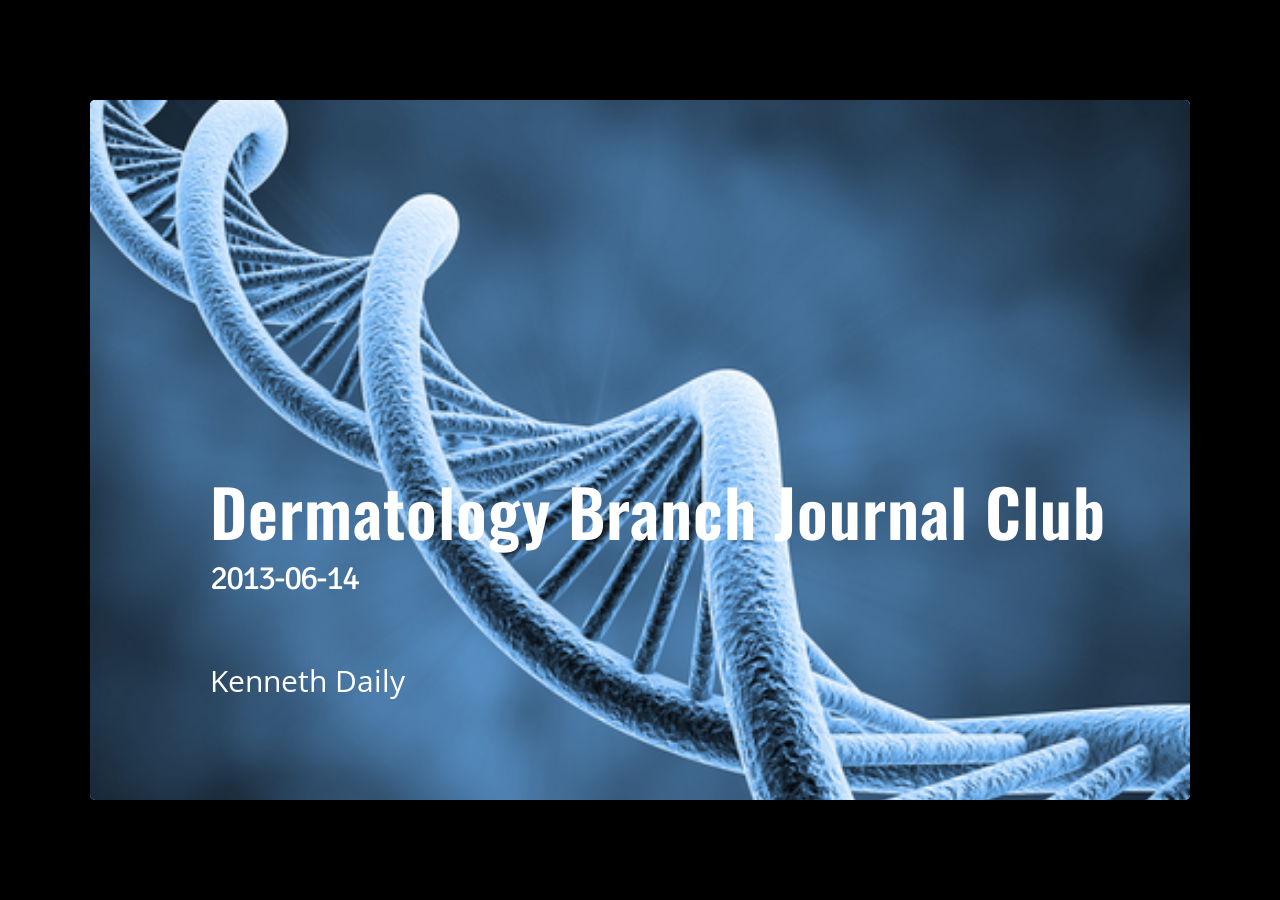
==== presentation/index.html @ 84f769ba "Added pdfs" ====
<!DOCTYPE html>
<html>
<head>
  <title>Dermatology Branch Journal Club</title>
  <meta charset="utf-8">
  <meta name="description" content="Dermatology Branch Journal Club">
  <meta name="author" content="Kenneth Daily">
  <meta name="generator" content="slidify" />
  <meta name="apple-mobile-web-app-capable" content="yes">
  <meta http-equiv="X-UA-Compatible" content="chrome=1">
  <link rel="stylesheet" href="libraries/frameworks/io2012/css/default.css" media="all" >
  <link rel="stylesheet" href="libraries/frameworks/io2012/phone.css" 
    media="only screen and (max-device-width: 480px)" >
  <link rel="stylesheet" href="libraries/frameworks/io2012/css/slidify.css" >
  <link rel="stylesheet" href="libraries/highlighters/highlight.js/css/tomorrow.css" />
  <base target="_blank"> <!-- This amazingness opens all links in a new tab. -->
  <script data-main="libraries/frameworks/io2012/js/slides" 
    src="libraries/frameworks/io2012/js/require-1.0.8.min.js">
  </script>
  
    <link rel="stylesheet" href = "assets/css/ribbons.css">
<link rel="stylesheet" href = "assets/css/titleslide.css">

</head>
<body style="opacity: 0">
  <slides class="layout-widescreen">
    
    <!-- LOGO SLIDE -->
    <!-- END LOGO SLIDE -->
    

    <!-- TITLE SLIDE -->
    <!-- Should I move this to a Local Layout File? -->
    <slide class="title-slide segue nobackground">
      <hgroup class="auto-fadein">
        <h1>Dermatology Branch Journal Club</h1>
        <h2>2013-06-14</h2>
        <p>Kenneth Daily<br/></p>
      </hgroup>
          </slide>

    <!-- SLIDES -->
      <slide class="" id="slide-1" style="background:;">
  <hgroup>
    <h2>ENCODE</h2>
  </hgroup>
  <article>
    <p><img src="./assets/img/encode-header.jpg" alt="ENCODE" height=350></p>

  </article>
  <!-- Presenter Notes -->
</slide>

      <slide class="" id="slide-2" style="background:;">
  <hgroup>
    <h2>ENCODE Pilot Project (2003-2007)</h2>
  </hgroup>
  <article>
    <h3>The ENcyclopedia Of DNA Elements</h3>

<ul>
<li>Following release of human genome sequence, April 2003</li>
<li>Identify and characterize sequence-based functional elements

<ul>
<li>Experimentally and computationally</li>
</ul></li>
<li>35 research groups, 200 data sets</li>
<li>Targeted analysis of 30Mb (1% of genome)</li>
</ul>

  </article>
  <!-- Presenter Notes -->
</slide>

      <slide class="" id="slide-3" style="background:;">
  <hgroup>
    <h2>Highlights</h2>
  </hgroup>
  <article>
    <ul>
<li>More transcription than previously identified</li>
<li>Symmetric distribution of regulatory sequences around TSS&#39;s</li>
<li>Characteristic histone modification patterns</li>
<li>5% of genome is under (mammalian) evolutionary constraint</li>
<li>Many &quot;functional&quot;, non-constrained sites (a pool of neutral elements)</li>
</ul>

  </article>
  <!-- Presenter Notes -->
</slide>

      <slide class="" id="slide-4" style="background:;">
  <hgroup>
    
  </hgroup>
  <article>
    <p><img src="./assets/img/17448.png" alt="ENCODE" width=900></p>

<p>PLoS Biol. 2011 Apr;9(4):e1001046. doi: 10.1371/journal.pbio.1001046</p>

  </article>
  <!-- Presenter Notes -->
</slide>

      <slide class="" id="slide-5" style="background:;">
  <hgroup>
    
  </hgroup>
  <article>
    <p><img src="./assets/img/encode-feature-graphic.jpg" alt="ENCODE" width=825></p>

<p>Nature 489, 46–48 (06 September 2012) doi:10.1038/489046a</p>

  </article>
  <!-- Presenter Notes -->
</slide>

      <slide class="" id="slide-6" style="background:;">
  <hgroup>
    <h2>ENCODE Results</h2>
  </hgroup>
  <article>
    <p>Foo bar baz</p>

  </article>
  <!-- Presenter Notes -->
</slide>

      <slide class="" id="slide-7" style="background:;">
  <hgroup>
    <h2>&#39;Experimental&#39; techniques</h2>
  </hgroup>
  <article>
    <h3>From the 2007 ENCODE pilot project (doi:10.1038/nature05874)</h3>

<blockquote>
<p>&quot;In describing the major results and initial conclusions, we seek to distinguish ‘biochemical function’ from ‘biological role’. Biochemical function reflects the direct behaviour of a molecule(s), whereas biological role is used to describe the consequence(s) of this function for the organism.</p>

<p>Genome-analysis techniques nearly always focus on biochemical function but not necessarily on biological role. This is because the former is more amenable to large scale data-generation methods, whereas the latter is more difficult to assay on a large scale.&quot;</p>
</blockquote>

  </article>
  <!-- Presenter Notes -->
</slide>

      <slide class="" id="slide-8" style="background:;">
  <hgroup>
    <h2>Not all bad</h2>
  </hgroup>
  <article>
    <ul>
<li>Useful, extensive resource/dataset</li>
<li>All data AND CODE are available</li>
</ul>

  </article>
  <!-- Presenter Notes -->
</slide>

    <slide class="backdrop"></slide>
  </slides>

  <!--[if IE]>
    <script 
      src="http://ajax.googleapis.com/ajax/libs/chrome-frame/1/CFInstall.min.js">  
    </script>
    <script>CFInstall.check({mode: 'overlay'});</script>
  <![endif]-->
</body>
<!-- Grab CDN jQuery, fall back to local if offline -->
<script src="http://ajax.aspnetcdn.com/ajax/jQuery/jquery-1.7.min.js"></script>
<script>window.jQuery || document.write('<script src="libraries/widgets/quiz/js/jquery-1.7.min.js"><\/script>')</script>
<!-- Load Javascripts for Widgets -->
<!-- LOAD HIGHLIGHTER JS FILES -->
<script src="libraries/highlighters/highlight.js/highlight.pack.js"></script>
<script>hljs.initHighlightingOnLoad();</script>
<!-- DONE LOADING HIGHLIGHTER JS FILES -->
</html>
---- presentation/libraries/frameworks/io2012/css/default.css ----
/* line 17, ../../../../../../Library/Ruby/Gems/1.8/gems/compass-0.12.1/frameworks/compass/stylesheets/compass/reset/_utilities.scss */
html, body, div, span, applet, object, iframe,
h1, h2, h3, h4, h5, h6, p, blockquote, pre,
a, abbr, acronym, address, big, cite, code,
del, dfn, em, img, ins, kbd, q, s, samp,
small, strike, strong, sub, sup, tt, var,
b, u, i, center,
dl, dt, dd, ol, ul, li,
fieldset, form, label, legend,
table, caption, tbody, tfoot, thead, tr, th, td,
article, aside, canvas, details, embed,
figure, figcaption, footer, header, hgroup,
menu, nav, output, ruby, section, summary,
time, mark, audio, video {
  margin: 0;
  padding: 0;
  border: 0;
  font-size: 100%;
  font: inherit;
  vertical-align: baseline;
}

/* line 20, ../../../../../../Library/Ruby/Gems/1.8/gems/compass-0.12.1/frameworks/compass/stylesheets/compass/reset/_utilities.scss */
body {
  line-height: 1;
}

/* line 22, ../../../../../../Library/Ruby/Gems/1.8/gems/compass-0.12.1/frameworks/compass/stylesheets/compass/reset/_utilities.scss */
ol, ul {
  list-style: none;
}

/* line 24, ../../../../../../Library/Ruby/Gems/1.8/gems/compass-0.12.1/frameworks/compass/stylesheets/compass/reset/_utilities.scss */
table {
  border-collapse: collapse;
  border-spacing: 0;
}

/* line 26, ../../../../../../Library/Ruby/Gems/1.8/gems/compass-0.12.1/frameworks/compass/stylesheets/compass/reset/_utilities.scss */
caption, th, td {
  text-align: left;
  font-weight: normal;
  vertical-align: middle;
}

/* line 28, ../../../../../../Library/Ruby/Gems/1.8/gems/compass-0.12.1/frameworks/compass/stylesheets/compass/reset/_utilities.scss */
q, blockquote {
  quotes: none;
}
/* line 101, ../../../../../../Library/Ruby/Gems/1.8/gems/compass-0.12.1/frameworks/compass/stylesheets/compass/reset/_utilities.scss */
q:before, q:after, blockquote:before, blockquote:after {
  content: "";
  content: none;
}

/* line 30, ../../../../../../Library/Ruby/Gems/1.8/gems/compass-0.12.1/frameworks/compass/stylesheets/compass/reset/_utilities.scss */
a img {
  border: none;
}

/* line 114, ../../../../../../Library/Ruby/Gems/1.8/gems/compass-0.12.1/frameworks/compass/stylesheets/compass/reset/_utilities.scss */
article, aside, details, figcaption, figure, footer, header, hgroup, menu, nav, section, summary {
  display: block;
}

/**
 * Base SlideDeck Styles
 */
/* line 48, ../scss/_base.scss */
html {
  height: 100%;
  overflow: hidden;
}

/* line 53, ../scss/_base.scss */
body {
  margin: 0;
  padding: 0;
  opacity: 0;
  height: 100%;
  min-height: 740px;
  width: 100%;
  overflow: hidden;
  color: #fff;
  -webkit-font-smoothing: antialiased;
  -moz-font-smoothing: antialiased;
  -ms-font-smoothing: antialiased;
  -o-font-smoothing: antialiased;
  -webkit-transition: opacity 800ms ease-in 100ms;
  -moz-transition: opacity 800ms ease-in 100ms;
  -ms-transition: opacity 800ms ease-in 100ms;
  -o-transition: opacity 800ms ease-in 100ms;
  transition: opacity 800ms ease-in 100ms;
}
/* line 69, ../scss/_base.scss */
body.loaded {
  opacity: 1 !important;
}

/* line 74, ../scss/_base.scss */
input, button {
  vertical-align: middle;
}

/* line 78, ../scss/_base.scss */
slides > slide[hidden] {
  display: none !important;
}

/* line 82, ../scss/_base.scss */
slides {
  width: 100%;
  height: 100%;
  position: absolute;
  left: 0;
  top: 0;
  -webkit-transform: translate3d(0, 0, 0);
  -moz-transform: translate3d(0, 0, 0);
  -ms-transform: translate3d(0, 0, 0);
  -o-transform: translate3d(0, 0, 0);
  transform: translate3d(0, 0, 0);
  -webkit-perspective: 1000;
  perspective: 1000;
  -webkit-transform-style: preserve-3d;
  transform-style: preserve-3d;
  -webkit-transition: opacity 800ms ease-in 100ms;
  -moz-transition: opacity 800ms ease-in 100ms;
  -ms-transition: opacity 800ms ease-in 100ms;
  -o-transition: opacity 800ms ease-in 100ms;
  transition: opacity 800ms ease-in 100ms;
}

/* line 94, ../scss/_base.scss */
slides > slide {
  display: block;
  position: absolute;
  overflow: hidden;
  left: 50%;
  top: 50%;
  -webkit-box-sizing: border-box;
  -moz-box-sizing: border-box;
  box-sizing: border-box;
}

/* Slide styles */
/*article.fill iframe {
  position: absolute;
  left: 0;
  top: 0;
  width: 100%;
  height: 100%;

  border: 0;
  margin: 0;

  @include border-radius(10px);

  z-index: -1;
}

slide.fill {
  background-repeat: no-repeat;
  @include background-size(cover);
}

slide.fill img {
  position: absolute;
  left: 0;
  top: 0;
  min-width: 100%;
  min-height: 100%;

  z-index: -1;
}
*/
/**
 * Theme Styles
 */
/* line 58, ../scss/default.scss */
::selection {
  color: white;
  background-color: #ffd14d;
  text-shadow: none;
}

/* line 64, ../scss/default.scss */
::-webkit-scrollbar {
  height: 16px;
  overflow: visible;
  width: 16px;
}

/* line 69, ../scss/default.scss */
::-webkit-scrollbar-thumb {
  background-color: rgba(0, 0, 0, 0.1);
  background-clip: padding-box;
  border: solid transparent;
  min-height: 28px;
  padding: 100px 0 0;
  -webkit-box-shadow: inset 1px 1px 0 rgba(0, 0, 0, 0.1), inset 0 -1px 0 rgba(0, 0, 0, 0.07);
  -moz-box-shadow: inset 1px 1px 0 rgba(0, 0, 0, 0.1), inset 0 -1px 0 rgba(0, 0, 0, 0.07);
  box-shadow: inset 1px 1px 0 rgba(0, 0, 0, 0.1), inset 0 -1px 0 rgba(0, 0, 0, 0.07);
  border-width: 1px 1px 1px 6px;
}

/* line 78, ../scss/default.scss */
::-webkit-scrollbar-thumb:hover {
  background-color: rgba(0, 0, 0, 0.5);
}

/* line 81, ../scss/default.scss */
::-webkit-scrollbar-button {
  height: 0;
  width: 0;
}

/* line 85, ../scss/default.scss */
::-webkit-scrollbar-track {
  background-clip: padding-box;
  border: solid transparent;
  border-width: 0 0 0 4px;
}

/* line 90, ../scss/default.scss */
::-webkit-scrollbar-corner {
  background: transparent;
}

/* line 94, ../scss/default.scss */
body {
  background: black;
}

/* line 98, ../scss/default.scss */
slides > slide {
  display: none;
  font-family: 'Open Sans', Arial, sans-serif;
  font-size: 26px;
  color: #797979;
  width: 900px;
  height: 700px;
  margin-left: -450px;
  margin-top: -350px;
  padding: 40px 60px;
  -webkit-border-radius: 5px;
  -moz-border-radius: 5px;
  -ms-border-radius: 5px;
  -o-border-radius: 5px;
  border-radius: 5px;
  -webkit-transition: all 0.6s ease-in-out;
  -moz-transition: all 0.6s ease-in-out;
  -ms-transition: all 0.6s ease-in-out;
  -o-transition: all 0.6s ease-in-out;
  transition: all 0.6s ease-in-out;
}
/* line 119, ../scss/default.scss */
slides > slide.far-past {
  display: none;
}
/* line 126, ../scss/default.scss */
slides > slide.past {
  display: block;
  opacity: 0;
}
/* line 133, ../scss/default.scss */
slides > slide.current {
  display: block;
  opacity: 1;
}
/* line 139, ../scss/default.scss */
slides > slide.current .auto-fadein {
  opacity: 1;
}
/* line 143, ../scss/default.scss */
slides > slide.current .gdbar {
  -webkit-background-size: 100% 100%;
  -moz-background-size: 100% 100%;
  -o-background-size: 100% 100%;
  background-size: 100% 100%;
}
/* line 148, ../scss/default.scss */
slides > slide.next {
  display: block;
  opacity: 0;
  pointer-events: none;
}
/* line 156, ../scss/default.scss */
slides > slide.far-next {
  display: none;
}
/* line 163, ../scss/default.scss */
slides > slide.dark {
  background: #515151 !important;
}
/* line 183, ../scss/default.scss */
slides > slide:not(.nobackground):after {
  font-size: 12pt;
  content: attr(data-slide-num) "/" attr(data-total-slides);
  position: absolute;
  bottom: 20px;
  right: 60px;
  line-height: 1.9;
}
/* line 194, ../scss/default.scss */
slides > slide.title-slide:after {
  content: '';
/*  background: url(../images/io2012_logo.png) no-repeat 100% 50%;*/
  -webkit-background-size: contain;
  -moz-background-size: contain;
  -o-background-size: contain;
  background-size: contain;
  position: absolute;
  bottom: 40px;
  right: 40px;
  width: 100%;
  height: 60px;
}
/* line 206, ../scss/default.scss */
slides > slide.backdrop {
  z-index: -10;
  display: block !important;
  background: -webkit-gradient(linear, 50% 0%, 50% 100%, color-stop(0%, #ffffff), color-stop(85%, #ffffff), color-stop(100%, #e6e6e6));
  background: -webkit-linear-gradient(#ffffff, #ffffff 85%, #e6e6e6);
  background: -moz-linear-gradient(#ffffff, #ffffff 85%, #e6e6e6);
  background: -o-linear-gradient(#ffffff, #ffffff 85%, #e6e6e6);
  background: -ms-linear-gradient(#ffffff, #ffffff 85%, #e6e6e6);
  background: linear-gradient(#ffffff, #ffffff 85%, #e6e6e6);
  background-color: white;
}
/* line 211, ../scss/default.scss */
slides > slide.backdrop:after, slides > slide.backdrop:before {
  display: none;
}
/* line 216, ../scss/default.scss */
slides > slide > hgroup + article {
  margin-top: 45px;
}
/* line 220, ../scss/default.scss */
slides > slide > hgroup + article.flexbox.vcenter, slides > slide > hgroup + article.flexbox.vleft, slides > slide > hgroup + article.flexbox.vright {
  height: 80%;
}
/* line 225, ../scss/default.scss */
slides > slide > hgroup + article p {
  margin-bottom: 1em;
}
/* line 230, ../scss/default.scss */
slides > slide > article:only-child {
  height: 100%;
}
/* line 233, ../scss/default.scss */
slides > slide > article:only-child > iframe {
  height: 98%;
}

/* line 239, ../scss/default.scss */
slides.layout-faux-widescreen > slide {
  padding: 40px 160px;
}

/* line 248, ../scss/default.scss */
slides.layout-widescreen > slide,
slides.layout-faux-widescreen > slide {
  margin-left: -550px;
  width: 1100px;
}
/* line 253, ../scss/default.scss */
slides.layout-widescreen > slide.far-past,
slides.layout-faux-widescreen > slide.far-past {
  display: block;
  display: none;
  -webkit-transform: translate(-2260px);
  -moz-transform: translate(-2260px);
  -ms-transform: translate(-2260px);
  -o-transform: translate(-2260px);
  transform: translate(-2260px);
  -webkit-transform: translate3d(-2260px, 0, 0);
  -moz-transform: translate3d(-2260px, 0, 0);
  -ms-transform: translate3d(-2260px, 0, 0);
  -o-transform: translate3d(-2260px, 0, 0);
  transform: translate3d(-2260px, 0, 0);
}
/* line 260, ../scss/default.scss */
slides.layout-widescreen > slide.past,
slides.layout-faux-widescreen > slide.past {
  display: block;
  opacity: 0;
}
/* line 267, ../scss/default.scss */
slides.layout-widescreen > slide.current,
slides.layout-faux-widescreen > slide.current {
  display: block;
  opacity: 1;
}
/* line 274, ../scss/default.scss */
slides.layout-widescreen > slide.next,
slides.layout-faux-widescreen > slide.next {
  display: block;
  opacity: 0;
  pointer-events: none;
}
/* line 282, ../scss/default.scss */
slides.layout-widescreen > slide.far-next,
slides.layout-faux-widescreen > slide.far-next {
  display: block;
  display: none;
  -webkit-transform: translate(2260px);
  -moz-transform: translate(2260px);
  -ms-transform: translate(2260px);
  -o-transform: translate(2260px);
  transform: translate(2260px);
  -webkit-transform: translate3d(2260px, 0, 0);
  -moz-transform: translate3d(2260px, 0, 0);
  -ms-transform: translate3d(2260px, 0, 0);
  -o-transform: translate3d(2260px, 0, 0);
  transform: translate3d(2260px, 0, 0);
}
/* line 289, ../scss/default.scss */
slides.layout-widescreen #prev-slide-area,
slides.layout-faux-widescreen #prev-slide-area {
  margin-left: -650px;
}
/* line 293, ../scss/default.scss */
slides.layout-widescreen #next-slide-area,
slides.layout-faux-widescreen #next-slide-area {
  margin-left: 550px;
}

/* line 298, ../scss/default.scss */
b {
  font-weight: 600;
}

/* line 302, ../scss/default.scss */
a {
  color: #2a7cdf;
  text-decoration: none;
  border-bottom: 1px solid rgba(42, 124, 223, 0.5);
}
/* line 307, ../scss/default.scss */
a:hover {
  color: black !important;
}

/* line 312, ../scss/default.scss */
h1, h2, h3 {
  font-weight: 600;
}

/* line 316, ../scss/default.scss */
h2 {
  font-size: 45px;
  line-height: 45px;
  letter-spacing: -2px;
  color: #515151;
}

/* line 323, ../scss/default.scss */
h3 {
  font-size: 30px;
  letter-spacing: -1px;
  line-height: 2;
  font-weight: inherit;
  color: #797979;
}

/* line 331, ../scss/default.scss */
ul {
  margin-left: 1.2em;
  margin-bottom: 1em;
  position: relative;
}
/* line 336, ../scss/default.scss */
ul li {
  margin-bottom: 0.5em;
}
/* line 339, ../scss/default.scss */
ul li ul {
  margin-left: 2em;
  margin-bottom: 0;
}
/* line 343, ../scss/default.scss */
ul li ul li:before {
  content: '-';
  font-weight: 600;
}
/* line 350, ../scss/default.scss */
ul > li:before {
  content: '·';
  margin-left: -1em;
  position: absolute;
  font-weight: 600;
}
/* line 357, ../scss/default.scss */
ul ul {
  margin-top: .5em;
}

/* line 364, ../scss/default.scss */
.highlight-code slide.current pre > * {
  opacity: 0.25;
  -webkit-transition: opacity 0.5s ease-in;
  -moz-transition: opacity 0.5s ease-in;
  -ms-transition: opacity 0.5s ease-in;
  -o-transition: opacity 0.5s ease-in;
  transition: opacity 0.5s ease-in;
}
/* line 368, ../scss/default.scss */
.highlight-code slide.current b {
  opacity: 1;
}

/* line 373, ../scss/default.scss */
pre {
  font-family: 'Inconsolata', 'Courier New', monospace;
  font-size: 20px;
  line-height: 28px;
  padding: 10px 0 10px 60px;
  letter-spacing: -1px;
  margin-bottom: 20px;
  width: 106%;
  left: -60px;
  position: relative;
  -webkit-box-sizing: border-box;
  -moz-box-sizing: border-box;
  box-sizing: border-box;
  /*overflow: hidden;*/
}
/* line 387, ../scss/default.scss */
pre[data-lang]:after {
  content: attr(data-lang);
  background-color: #a9a9a9;
  right: 0;
  top: 0;
  position: absolute;
  font-size: 16pt;
  color: white;
  padding: 2px 25px;
  text-transform: uppercase;
}

/* line 400, ../scss/default.scss */
pre[data-lang="go"] {
  color: #333;
}

/* line 404, ../scss/default.scss */
code {
  font-size: 95%;
  font-family: 'Inconsolata', 'Courier New', monospace;
  color: black;
}

/* line 410, ../scss/default.scss */
iframe {
  width: 100%;
  height: 530px;
  background: white;
  border: 1px solid #e6e6e6;
  -webkit-box-sizing: border-box;
  -moz-box-sizing: border-box;
  box-sizing: border-box;
}

/* line 418, ../scss/default.scss */
dt {
  font-weight: bold;
}

/* line 422, ../scss/default.scss */
button {
  display: inline-block;
  background: -webkit-gradient(linear, 50% 0%, 50% 100%, color-stop(40%, #f9f9f9), color-stop(70%, #e3e3e3));
  background: -webkit-linear-gradient(#f9f9f9 40%, #e3e3e3 70%);
  background: -moz-linear-gradient(#f9f9f9 40%, #e3e3e3 70%);
  background: -o-linear-gradient(#f9f9f9 40%, #e3e3e3 70%);
  background: -ms-linear-gradient(#f9f9f9 40%, #e3e3e3 70%);
  background: linear-gradient(#f9f9f9 40%, #e3e3e3 70%);
  border: 1px solid #a9a9a9;
  -webkit-border-radius: 3px;
  -moz-border-radius: 3px;
  -ms-border-radius: 3px;
  -o-border-radius: 3px;
  border-radius: 3px;
  padding: 5px 8px;
  outline: none;
  white-space: nowrap;
  -webkit-user-select: none;
  -moz-user-select: none;
  user-select: none;
  cursor: pointer;
  text-shadow: 1px 1px white;
  font-size: 10pt;
}

/* line 436, ../scss/default.scss */
button:not(:disabled):hover {
  border-color: #515151;
}

/* line 440, ../scss/default.scss */
button:not(:disabled):active {
  background: -webkit-gradient(linear, 50% 0%, 50% 100%, color-stop(40%, #e3e3e3), color-stop(70%, #f9f9f9));
  background: -webkit-linear-gradient(#e3e3e3 40%, #f9f9f9 70%);
  background: -moz-linear-gradient(#e3e3e3 40%, #f9f9f9 70%);
  background: -o-linear-gradient(#e3e3e3 40%, #f9f9f9 70%);
  background: -ms-linear-gradient(#e3e3e3 40%, #f9f9f9 70%);
  background: linear-gradient(#e3e3e3 40%, #f9f9f9 70%);
}

/* line 444, ../scss/default.scss */
:disabled {
  color: #a9a9a9;
}

/* line 448, ../scss/default.scss */
.blue {
  color: #4387fd;
}

/* line 451, ../scss/default.scss */
.blue2 {
  color: #3c8ef3;
}

/* line 454, ../scss/default.scss */
.blue3 {
  color: #2a7cdf;
}

/* line 457, ../scss/default.scss */
.yellow {
  color: #ffd14d;
}

/* line 460, ../scss/default.scss */
.yellow2 {
  color: #f9cc46;
}

/* line 463, ../scss/default.scss */
.yellow3 {
  color: #f6c000;
}

/* line 466, ../scss/default.scss */
.green {
  color: #0da861;
}

/* line 469, ../scss/default.scss */
.green2 {
  color: #00a86d;
}

/* line 472, ../scss/default.scss */
.green3 {
  color: #009f5d;
}

/* line 475, ../scss/default.scss */
.red {
  color: #f44a3f;
}

/* line 478, ../scss/default.scss */
.red2 {
  color: #e0543e;
}

/* line 481, ../scss/default.scss */
.red3 {
  color: #d94d3a;
}

/* line 484, ../scss/default.scss */
.gray {
  color: #e6e6e6;
}

/* line 487, ../scss/default.scss */
.gray2 {
  color: #a9a9a9;
}

/* line 490, ../scss/default.scss */
.gray3 {
  color: #797979;
}

/* line 493, ../scss/default.scss */
.gray4 {
  color: #515151;
}

/* line 497, ../scss/default.scss */
.white {
  color: white !important;
}

/* line 500, ../scss/default.scss */
.black {
  color: black !important;
}

/* line 504, ../scss/default.scss */
.columns-2 {
  -webkit-column-count: 2;
  -moz-column-count: 2;
  -o-column-count: 2;
  column-count: 2;
}

/* line 508, ../scss/default.scss */
table {
  width: 100%;
  border-collapse: -moz-initial;
  border-collapse: initial;
  border-spacing: 2px;
  border-bottom: 1px solid #797979;
}
/* line 515, ../scss/default.scss */
table tr > td:first-child, table th {
  font-weight: 600;
  color: #515151;
}
/* line 520, ../scss/default.scss */
table tr:nth-child(odd) {
  background-color: #e6e6e6;
}
/* line 524, ../scss/default.scss */
table th {
  color: white;
  font-size: 18px;
  background: -webkit-gradient(linear, 50% 0%, 50% 100%, color-stop(40%, #4387fd), color-stop(80%, #2a7cdf)) no-repeat;
  background: -webkit-linear-gradient(top, #4387fd 40%, #2a7cdf 80%) no-repeat;
  background: -moz-linear-gradient(top, #4387fd 40%, #2a7cdf 80%) no-repeat;
  background: -o-linear-gradient(top, #4387fd 40%, #2a7cdf 80%) no-repeat;
  background: -ms-linear-gradient(top, #4387fd 40%, #2a7cdf 80%) no-repeat;
  background: linear-gradient(top, #4387fd 40%, #2a7cdf 80%) no-repeat;
}
/* line 530, ../scss/default.scss */
table td, table th {
  font-size: 18px;
  padding: 1em 0.5em;
}
/* line 535, ../scss/default.scss */
table td.highlight {
  color: #515151;
  background: -webkit-gradient(linear, 50% 0%, 50% 100%, color-stop(40%, #ffd14d), color-stop(80%, #f6c000)) no-repeat;
  background: -webkit-linear-gradient(top, #ffd14d 40%, #f6c000 80%) no-repeat;
  background: -moz-linear-gradient(top, #ffd14d 40%, #f6c000 80%) no-repeat;
  background: -o-linear-gradient(top, #ffd14d 40%, #f6c000 80%) no-repeat;
  background: -ms-linear-gradient(top, #ffd14d 40%, #f6c000 80%) no-repeat;
  background: linear-gradient(top, #ffd14d 40%, #f6c000 80%) no-repeat;
}
/* line 540, ../scss/default.scss */
table.rows {
  border-bottom: none;
  border-right: 1px solid #797979;
}

/* line 546, ../scss/default.scss */
q {
  font-size: 45px;
  line-height: 72px;
}
/* line 550, ../scss/default.scss */
q:before {
  content: '“';
  position: absolute;
  margin-left: -0.5em;
}
/* line 555, ../scss/default.scss */
q:after {
  content: '”';
  position: absolute;
  margin-left: 0.1em;
}

/* line 562, ../scss/default.scss */
slide.fill {
  background-repeat: no-repeat;
  -webkit-border-radius: 5px;
  -moz-border-radius: 5px;
  -ms-border-radius: 5px;
  -o-border-radius: 5px;
  border-radius: 5px;
  -webkit-background-size: cover;
  -moz-background-size: cover;
  -o-background-size: cover;
  background-size: cover;
}

/* Size variants */
/* line 571, ../scss/default.scss */
article.smaller p, article.smaller ul {
  font-size: 20px;
  line-height: 24px;
  letter-spacing: 0;
}
/* line 577, ../scss/default.scss */
article.smaller table td, article.smaller table th {
  font-size: 14px;
}
/* line 581, ../scss/default.scss */
article.smaller pre {
  font-size: 15px;
  line-height: 20px;
  letter-spacing: 0;
}
/* line 586, ../scss/default.scss */
article.smaller q {
  font-size: 40px;
  line-height: 48px;
}
/* line 590, ../scss/default.scss */
article.smaller q:before, article.smaller q:after {
  font-size: 60px;
}

/* Builds */
/* line 599, ../scss/default.scss */
.build > * {
  -webkit-transition: opacity 0.5s ease-in-out 0.2s;
  -moz-transition: opacity 0.5s ease-in-out 0.2s;
  -ms-transition: opacity 0.5s ease-in-out 0.2s;
  -o-transition: opacity 0.5s ease-in-out 0.2s;
  transition: opacity 0.5s ease-in-out 0.2s;
}
/* line 603, ../scss/default.scss */
.build .to-build {
  opacity: 0;
}
/* line 607, ../scss/default.scss */
.build .build-fade {
  opacity: 0.3;
}
/* line 610, ../scss/default.scss */
.build .build-fade:hover {
  opacity: 1.0;
}

/* line 617, ../scss/default.scss */
.popup .next .build .to-build {
  opacity: 1;
}
/* line 621, ../scss/default.scss */
.popup .next .build .build-fade {
  opacity: 1;
}

/* Pretty print */
/* line 629, ../scss/default.scss */
.prettyprint .str,
.prettyprint .atv {
  /* a markup attribute value */
  color: #009f5d;
}

/* line 633, ../scss/default.scss */
.prettyprint .kwd,
.prettyprint .tag {
  /* a markup tag name */
  color: #0066cc;
}

/* line 636, ../scss/default.scss */
.prettyprint .com {
  /* a comment */
  color: #797979;
  font-style: italic;
}

/* line 640, ../scss/default.scss */
.prettyprint .lit {
  /* a literal value */
  color: #7f0000;
}

/* line 645, ../scss/default.scss */
.prettyprint .pun,
.prettyprint .opn,
.prettyprint .clo {
  color: #515151;
}

/* line 651, ../scss/default.scss */
.prettyprint .typ,
.prettyprint .atn,
.prettyprint .dec,
.prettyprint .var {
  /* a declaration; a variable name */
  color: #d94d3a;
}

/* line 654, ../scss/default.scss */
.prettyprint .pln {
  color: #515151;
}

/* line 658, ../scss/default.scss */
.note {
  position: absolute;
  z-index: 100;
  width: 100%;
  height: 100%;
  top: 0;
  left: 0;
  padding: 1em;
  background: rgba(0, 0, 0, 0.3);
  opacity: 0;
  pointer-events: none;
  display: -webkit-box !important;
  display: -moz-box !important;
  display: -ms-box !important;
  display: -o-box !important;
  display: box !important;
  -webkit-box-orient: vertical;
  -moz-box-orient: vertical;
  -ms-box-orient: vertical;
  box-orient: vertical;
  -webkit-box-align: center;
  -moz-box-align: center;
  -ms-box-align: center;
  box-align: center;
  -webkit-box-pack: center;
  -moz-box-pack: center;
  -ms-box-pack: center;
  box-pack: center;
  -webkit-border-radius: 5px;
  -moz-border-radius: 5px;
  -ms-border-radius: 5px;
  -o-border-radius: 5px;
  border-radius: 5px;
  -webkit-box-sizing: border-box;
  -moz-box-sizing: border-box;
  box-sizing: border-box;
  -webkit-transform: translateY(350px);
  -moz-transform: translateY(350px);
  -ms-transform: translateY(350px);
  -o-transform: translateY(350px);
  transform: translateY(350px);
  -webkit-transition: all 0.4s ease-in-out;
  -moz-transition: all 0.4s ease-in-out;
  -ms-transition: all 0.4s ease-in-out;
  -o-transition: all 0.4s ease-in-out;
  transition: all 0.4s ease-in-out;
}
/* line 676, ../scss/default.scss */
.note > section {
  background: #fff;
  -webkit-border-radius: 5px;
  -moz-border-radius: 5px;
  -ms-border-radius: 5px;
  -o-border-radius: 5px;
  border-radius: 5px;
  -webkit-box-shadow: 0 0 10px #797979;
  -moz-box-shadow: 0 0 10px #797979;
  box-shadow: 0 0 10px #797979;
  width: 60%;
  padding: 2em;
}

/* line 693, ../scss/default.scss */
.with-notes.popup slides.layout-widescreen slide.next,
.with-notes.popup slides.layout-faux-widescreen slide.next {
  -webkit-transform: translate3d(690px, 80px, 0) scale(0.35);
  -moz-transform: translate3d(690px, 80px, 0) scale(0.35);
  -ms-transform: translate3d(690px, 80px, 0) scale(0.35);
  -o-transform: translate3d(690px, 80px, 0) scale(0.35);
  transform: translate3d(690px, 80px, 0) scale(0.35);
}
/* line 696, ../scss/default.scss */
.with-notes.popup slides.layout-widescreen slide .note,
.with-notes.popup slides.layout-faux-widescreen slide .note {
  -webkit-transform: translate3d(300px, 800px, 0) scale(1.5);
  -moz-transform: translate3d(300px, 800px, 0) scale(1.5);
  -ms-transform: translate3d(300px, 800px, 0) scale(1.5);
  -o-transform: translate3d(300px, 800px, 0) scale(1.5);
  transform: translate3d(300px, 800px, 0) scale(1.5);
}
/* line 702, ../scss/default.scss */
.with-notes.popup slide {
  overflow: visible;
  background: white;
  -webkit-transition: none;
  -moz-transition: none;
  -ms-transition: none;
  -o-transition: none;
  transition: none;
  pointer-events: none;
  -webkit-transform-origin: 0 0;
  -moz-transform-origin: 0 0;
  -ms-transform-origin: 0 0;
  -o-transform-origin: 0 0;
  transform-origin: 0 0;
}
/* line 709, ../scss/default.scss */
.with-notes.popup slide:not(.backdrop) {
  -webkit-transform: scale(0.6) translate3d(0.5em, 0.5em, 0);
  -moz-transform: scale(0.6) translate3d(0.5em, 0.5em, 0);
  -ms-transform: scale(0.6) translate3d(0.5em, 0.5em, 0);
  -o-transform: scale(0.6) translate3d(0.5em, 0.5em, 0);
  transform: scale(0.6) translate3d(0.5em, 0.5em, 0);
  -webkit-box-shadow: 0 0 10px #797979;
  -moz-box-shadow: 0 0 10px #797979;
  box-shadow: 0 0 10px #797979;
}
/* line 714, ../scss/default.scss */
.with-notes.popup slide.backdrop {
  background-image: -webkit-gradient(radial, 50% 50%, 0, 50% 50%, 600, color-stop(0%, #b1dfff), color-stop(100%, #4387fd));
  background-image: -webkit-radial-gradient(50% 50%, #b1dfff 0%, #4387fd 600px);
  background-image: -moz-radial-gradient(50% 50%, #b1dfff 0%, #4387fd 600px);
  background-image: -o-radial-gradient(50% 50%, #b1dfff 0%, #4387fd 600px);
  background-image: -ms-radial-gradient(50% 50%, #b1dfff 0%, #4387fd 600px);
  background-image: radial-gradient(50% 50%, #b1dfff 0%, #4387fd 600px);
}
/* line 720, ../scss/default.scss */
.with-notes.popup slide.next {
  -webkit-transform: translate3d(570px, 80px, 0) scale(0.35);
  -moz-transform: translate3d(570px, 80px, 0) scale(0.35);
  -ms-transform: translate3d(570px, 80px, 0) scale(0.35);
  -o-transform: translate3d(570px, 80px, 0) scale(0.35);
  transform: translate3d(570px, 80px, 0) scale(0.35);
  opacity: 1 !important;
}
/* line 724, ../scss/default.scss */
.with-notes.popup slide.next .note {
  display: none !important;
}
/* line 730, ../scss/default.scss */
.with-notes.popup .note {
  width: 109%;
  height: 260px;
  background: #e6e6e6;
  padding: 0;
  -webkit-box-shadow: 0 0 10px #797979;
  -moz-box-shadow: 0 0 10px #797979;
  box-shadow: 0 0 10px #797979;
  -webkit-transform: translate3d(250px, 800px, 0) scale(1.5);
  -moz-transform: translate3d(250px, 800px, 0) scale(1.5);
  -ms-transform: translate3d(250px, 800px, 0) scale(1.5);
  -o-transform: translate3d(250px, 800px, 0) scale(1.5);
  transform: translate3d(250px, 800px, 0) scale(1.5);
  -webkit-transition: opacity 400ms ease-in-out;
  -moz-transition: opacity 400ms ease-in-out;
  -ms-transition: opacity 400ms ease-in-out;
  -o-transition: opacity 400ms ease-in-out;
  transition: opacity 400ms ease-in-out;
}
/* line 741, ../scss/default.scss */
.with-notes.popup .note > section {
  background: #fff;
  -webkit-border-radius: 5px;
  -moz-border-radius: 5px;
  -ms-border-radius: 5px;
  -o-border-radius: 5px;
  border-radius: 5px;
  height: 100%;
  width: 100%;
  -webkit-box-sizing: border-box;
  -moz-box-sizing: border-box;
  box-sizing: border-box;
  -webkit-box-shadow: none;
  -moz-box-shadow: none;
  box-shadow: none;
  overflow: auto;
  padding: 1em;
}
/* line 754, ../scss/default.scss */
.with-notes .note {
  opacity: 1;
  -webkit-transform: translateY(0);
  -moz-transform: translateY(0);
  -ms-transform: translateY(0);
  -o-transform: translateY(0);
  transform: translateY(0);
  pointer-events: auto;
}

/* line 761, ../scss/default.scss */
.source {
  font-size: 14px;
  color: #a9a9a9;
  position: absolute;
  bottom: 70px;
  left: 60px;
}

/* line 769, ../scss/default.scss */
.centered {
  text-align: center;
}

/* line 773, ../scss/default.scss */
.reflect {
  -webkit-box-reflect: below 3px -webkit-linear-gradient(rgba(255, 255, 255, 0) 85%, white 150%);
  -moz-box-reflect: below 3px -moz-linear-gradient(rgba(255, 255, 255, 0) 85%, white 150%);
  -o-box-reflect: below 3px -o-linear-gradient(rgba(255, 255, 255, 0) 85%, white 150%);
  -ms-box-reflect: below 3px -ms-linear-gradient(rgba(255, 255, 255, 0) 85%, white 150%);
  box-reflect: below 3px linear-gradient(rgba(255, 255, 255, 0) 85%, #ffffff 150%);
}

/* line 781, ../scss/default.scss */
.flexbox {
  display: -webkit-box !important;
  display: -moz-box !important;
  display: -ms-box !important;
  display: -o-box !important;
  display: box !important;
}

/* line 785, ../scss/default.scss */
.flexbox.vcenter {
  -webkit-box-orient: vertical;
  -moz-box-orient: vertical;
  -ms-box-orient: vertical;
  box-orient: vertical;
  -webkit-box-align: center;
  -moz-box-align: center;
  -ms-box-align: center;
  box-align: center;
  -webkit-box-pack: center;
  -moz-box-pack: center;
  -ms-box-pack: center;
  box-pack: center;
  height: 100%;
  width: 100%;
}

/* line 791, ../scss/default.scss */
.flexbox.vleft {
  -webkit-box-orient: vertical;
  -moz-box-orient: vertical;
  -ms-box-orient: vertical;
  box-orient: vertical;
  -webkit-box-align: left;
  -moz-box-align: left;
  -ms-box-align: left;
  box-align: left;
  -webkit-box-pack: center;
  -moz-box-pack: center;
  -ms-box-pack: center;
  box-pack: center;
  height: 100%;
  width: 100%;
}

/* line 797, ../scss/default.scss */
.flexbox.vright {
  -webkit-box-orient: vertical;
  -moz-box-orient: vertical;
  -ms-box-orient: vertical;
  box-orient: vertical;
  -webkit-box-align: end;
  -moz-box-align: end;
  -ms-box-align: end;
  box-align: end;
  -webkit-box-pack: center;
  -moz-box-pack: center;
  -ms-box-pack: center;
  box-pack: center;
  height: 100%;
  width: 100%;
}

/* line 803, ../scss/default.scss */
.auto-fadein {
  -webkit-transition: opacity 0.6s ease-in 1s;
  -moz-transition: opacity 0.6s ease-in 1s;
  -ms-transition: opacity 0.6s ease-in 1s;
  -o-transition: opacity 0.6s ease-in 1s;
  transition: opacity 0.6s ease-in 1s;
  opacity: 0;
}

/* Clickable/tappable areas */
/* line 809, ../scss/default.scss */
.slide-area {
  z-index: 1000;
  position: absolute;
  left: 0;
  top: 0;
  width: 100px;
  height: 700px;
  left: 50%;
  top: 50%;
  cursor: pointer;
  margin-top: -350px;
}

/* line 826, ../scss/default.scss */
#prev-slide-area {
  margin-left: -550px;
}

/* line 831, ../scss/default.scss */
#next-slide-area {
  margin-left: 450px;
}

/* ===== SLIDE CONTENT ===== */
/* line 839, ../scss/default.scss */
.logoslide img {
  width: 383px;
  height: 92px;
}

/* line 845, ../scss/default.scss */
.segue {
  padding: 60px 120px;
}
/* line 848, ../scss/default.scss */
.segue h2 {
  color: #e6e6e6;
  font-size: 60px;
}
/* line 852, ../scss/default.scss */
.segue h3 {
  color: #e6e6e6;
  line-height: 2.8;
}
/* line 856, ../scss/default.scss */
.segue hgroup {
  position: absolute;
  bottom: 225px;
}

/* line 862, ../scss/default.scss */
.thank-you-slide {
  background: #4387fd !important;
  color: white;
}
/* line 866, ../scss/default.scss */
.thank-you-slide h2 {
  font-size: 60px;
  color: inherit;
}
/* line 871, ../scss/default.scss */
.thank-you-slide article > p {
  margin-top: 2em;
  font-size: 20pt;
}
/* line 876, ../scss/default.scss */
.thank-you-slide > p {
  position: absolute;
  bottom: 80px;
  font-size: 24pt;
  line-height: 1.3;
}

/* line 884, ../scss/default.scss */
aside.gdbar {
  height: 97px;
  width: 215px;
  position: absolute;
  left: -1px;
  top: 125px;
  -webkit-border-radius: 0 10px 10px 0;
  -moz-border-radius: 0 10px 10px 0;
  -ms-border-radius: 0 10px 10px 0;
  -o-border-radius: 0 10px 10px 0;
  border-radius: 0 10px 10px 0;
  background: -webkit-gradient(linear, 0% 50%, 100% 50%, color-stop(0%, #e6e6e6), color-stop(100%, #e6e6e6)) no-repeat;
  background: -webkit-linear-gradient(left, #e6e6e6, #e6e6e6) no-repeat;
  background: -moz-linear-gradient(left, #e6e6e6, #e6e6e6) no-repeat;
  background: -o-linear-gradient(left, #e6e6e6, #e6e6e6) no-repeat;
  background: -ms-linear-gradient(left, #e6e6e6, #e6e6e6) no-repeat;
  background: linear-gradient(left, #e6e6e6, #e6e6e6) no-repeat;
  -webkit-background-size: 0% 100%;
  -moz-background-size: 0% 100%;
  -o-background-size: 0% 100%;
  background-size: 0% 100%;
  -webkit-transition: all 0.5s ease-out 0.5s;
  -moz-transition: all 0.5s ease-out 0.5s;
  -ms-transition: all 0.5s ease-out 0.5s;
  -o-transition: all 0.5s ease-out 0.5s;
  transition: all 0.5s ease-out 0.5s;
  /* Better to transition only on background-size, but not sure how to do that with the mixin. */
}
/* line 895, ../scss/default.scss */
aside.gdbar.right {
  right: 0;
  left: -moz-initial;
  left: initial;
  top: 254px;
  /* 96 is height of gray icon bar */
  -webkit-transform: rotateZ(180deg);
  -moz-transform: rotateZ(180deg);
  -ms-transform: rotateZ(180deg);
  -o-transform: rotateZ(180deg);
  transform: rotateZ(180deg);
}
/* line 902, ../scss/default.scss */
aside.gdbar.right img {
  -webkit-transform: rotateZ(180deg);
  -moz-transform: rotateZ(180deg);
  -ms-transform: rotateZ(180deg);
  -o-transform: rotateZ(180deg);
  transform: rotateZ(180deg);
}
/* line 907, ../scss/default.scss */
aside.gdbar.bottom {
  top: -moz-initial;
  top: initial;
  bottom: 60px;
}
/* line 913, ../scss/default.scss */
aside.gdbar img {
  width: 85px;
  height: 85px;
  position: absolute;
  right: 0;
  margin: 8px 15px;
}

/* line 924, ../scss/default.scss */
.title-slide hgroup {
  bottom: 100px;
}
/* line 927, ../scss/default.scss */
.title-slide hgroup h1 {
  font-size: 65px;
  line-height: 1.4;
  letter-spacing: -3px;
  color: #515151;
}
/* line 934, ../scss/default.scss */
.title-slide hgroup h2 {
  font-size: 34px;
  color: #a9a9a9;
  font-weight: inherit;
}
/* line 940, ../scss/default.scss */
.title-slide hgroup p {
  font-size: 20px;
  color: #797979;
  line-height: 1.3;
  margin-top: 2em;
}

/* line 949, ../scss/default.scss */
.quote {
  color: #e6e6e6;
}
/* line 952, ../scss/default.scss */
.quote .author {
  font-size: 24px;
  position: absolute;
  bottom: 80px;
  line-height: 1.4;
}

/* line 961, ../scss/default.scss */
[data-config-contact] a {
  color: white;
  border-bottom: none;
}
/* line 965, ../scss/default.scss */
[data-config-contact] span {
  width: 115px;
  display: inline-block;
}

/* line 974, ../scss/default.scss */
.overview.popup .note {
  display: none !important;
}
/* line 980, ../scss/default.scss */
.overview slides slide {
  display: block;
  cursor: pointer;
  opacity: 0.5;
  pointer-events: auto !important;
  background: -webkit-gradient(linear, 50% 0%, 50% 100%, color-stop(0%, #ffffff), color-stop(85%, #ffffff), color-stop(100%, #e6e6e6));
  background: -webkit-linear-gradient(#ffffff, #ffffff 85%, #e6e6e6);
  background: -moz-linear-gradient(#ffffff, #ffffff 85%, #e6e6e6);
  background: -o-linear-gradient(#ffffff, #ffffff 85%, #e6e6e6);
  background: -ms-linear-gradient(#ffffff, #ffffff 85%, #e6e6e6);
  background: linear-gradient(#ffffff, #ffffff 85%, #e6e6e6);
  background-color: white;
}
/* line 981, ../scss/default.scss */
.overview slides slide.backdrop {
  display: none !important;
}
/* line 996, ../scss/default.scss */
.overview slides slide.far-past, .overview slides slide.past, .overview slides slide.next, .overview slides slide.far-next, .overview slides slide.far-past {
  opacity: 0.5;
  display: block;
}
/* line 1001, ../scss/default.scss */
.overview slides slide.current {
  opacity: 1;
}
/* line 1007, ../scss/default.scss */
.overview .slide-area {
  display: none;
}

@media print {
  /* line 1014, ../scss/default.scss */
  slides slide {
    display: block !important;
    position: relative;
    background: -webkit-gradient(linear, 50% 0%, 50% 100%, color-stop(0%, #ffffff), color-stop(85%, #ffffff), color-stop(100%, #e6e6e6));
    background: -webkit-linear-gradient(#ffffff, #ffffff 85%, #e6e6e6);
    background: -moz-linear-gradient(#ffffff, #ffffff 85%, #e6e6e6);
    background: -o-linear-gradient(#ffffff, #ffffff 85%, #e6e6e6);
    background: -ms-linear-gradient(#ffffff, #ffffff 85%, #e6e6e6);
    background: linear-gradient(#ffffff, #ffffff 85%, #e6e6e6);
    background-color: white;
    -webkit-transform: none !important;
    -moz-transform: none !important;
    -ms-transform: none !important;
    -o-transform: none !important;
    transform: none !important;
    width: 100%;
    height: 100%;
    page-break-after: always;
    top: auto !important;
    left: auto !important;
    margin-top: 0 !important;
    margin-left: 0 !important;
    opacity: 1 !important;
    color: #555;
  }
  /* line 1034, ../scss/default.scss */
  slides slide.far-past, slides slide.past, slides slide.next, slides slide.far-next, slides slide.far-past, slides slide.current {
    opacity: 1 !important;
    display: block !important;
  }
  /* line 1040, ../scss/default.scss */
  slides slide .build > * {
    -webkit-transition: none;
    -moz-transition: none;
    -ms-transition: none;
    -o-transition: none;
    transition: none;
  }
  /* line 1045, ../scss/default.scss */
  slides slide .build .to-build,
  slides slide .build .build-fade {
    opacity: 1;
  }
  /* line 1050, ../scss/default.scss */
  slides slide .auto-fadein {
    opacity: 1 !important;
  }
  /* line 1054, ../scss/default.scss */
  slides slide.backdrop {
    display: none !important;
  }
  /* line 1058, ../scss/default.scss */
  slides slide table.rows {
    border-right: 0;
  }
  /* line 1063, ../scss/default.scss */
  slides slide[hidden] {
    display: none !important;
  }

  /* line 1068, ../scss/default.scss */
  .slide-area {
    display: none;
  }

  /* line 1072, ../scss/default.scss */
  .reflect {
    -webkit-box-reflect: none;
    -moz-box-reflect: none;
    -o-box-reflect: none;
    -ms-box-reflect: none;
    box-reflect: none;
  }

  /* line 1080, ../scss/default.scss */
  pre, code {
    font-family: monospace !important;
  }
}
---- presentation/libraries/frameworks/io2012/css/slidify.css ----
@import url(http://fonts.googleapis.com/css?family=Oswald);
@import url(http://fonts.googleapis.com/css?family=Signika+Negative);

.license {
  font-size: 14px;
  color: #a9a9a9;
  position: absolute;
  bottom: 30px;
  left: 60px;
}


/* Styles for Title Slide */
.title-slide hgroup > h1{
  font-family: 'Oswald', sans-serif;
}

.title-slide hgroup > h2{
  font-family: 'Signika Negative', 'Calibri', sans-serif;
}

/* Fonts and Spacing */
article p, article li, article li.build{
  font-family: 'Helvetica', 'Crimson Text', 'Garamond',  'Palatino', sans-serif;
  text-align: justify;
  font-size:22px;
  line-height: 1.5em;
}

slide:not(.segue) h2{
  font-family: 'Signika Negative', 'Calibri', Arial, sans-serif;
  font-size: 52px;
  font-style: normal;
  font-weight: bold;
  text-transform: normal;
  letter-spacing: -2px;
  line-height: 1.2em;
/*  color: #193441;*/
/*  color: #02574D;*/
  color: #CC2904;
}

/* Reduce Space between Title and Body */
slides > slide > hgroup + article {
  margin-top: 15px;
}

/* Remove Border, Margins and Padding from iframe */
iframe {
  border: none;
  margin: 0;
  padding: 0;
}

/* Knitr Images */
.rimage.left {
  text-align: left;
}
.rimage.right {
  text-align: right;
}
.rimage.center {
  text-align: center;
}

/* Quotes and Shout (for io2012, custom) */
article q {
  font-family: 'Crimson Text', sans-serif;
}

q {
  display: block;
  font-size: 44px;
  line-height: 56px;
  margin-left: 50px;
  margin-top: 100px;
  margin-right: 150px;
}

q::before {
  content: '“';
  position: absolute;
  display: inline-block;
  margin-left: -2.1em;
  width: 2em;
  text-align: right;
  font-size: 90px;
  color: silver;
}

q::after {
  content: '”';
  position: absolute;
  margin-left: .1em;
  font-size: 90px;
  color: silver;
}

div.author {
  text-align: right;
  font-size: 40px;
  margin-top: 20px;
  margin-right: 150px;
}

div.author::before {
  content: '—';
}

q.shout:before {
  content: '';
  position: absolute;
  margin-left: -0.5em;
}

q.shout:after {
  content: '';
  position: absolute;
  margin-left: 0.1em;
}

/* Tables */
table caption{
  margin-top: 20pt;
  font-weight: normal;
  font-family: "Trebuchet MS", Garuda, sans-serif;
}

table th {
  text-transform: capitalize;
}

/* Tables */

table {
  border: none;
  width: 100%;
  border-collapse: collapse;
  font-size: 24px;
  line-height: 32px;
  font-family: 'Trebuchet MS';
  font-weight: bolder;
  color: rgb(102, 102, 102);
}
table thead {
  border-top: 1px solid #BFBEAD;
  border-bottom: 1px solid #BFBEAD;
}
table th, table td, table caption {
  margin: 0;
  padding: 2pt 6pt;
  text-align: left;
  vertical-align: top;
}
table th {
  background: #CFCEBD;
  color: #575400;
  text-transform: uppercase;
}
table td {
  border-bottom: 1px solid #CFCEBD;
}
table tr:nth-child(2n+1) {
/*  background: #E8F2FF; */
  background: #EFEEDD;
}

/* Styling for Ordered Lists (only for io2012) */
ol {
  margin-left: 2em;
  margin-bottom: 1em;
  position: relative;
}

ol li {
  margin-bottom: 0.5em;
}

ol li ol {
  margin-left: 2em;
  margin-bottom: 0;
}

ol ul {
  margin-top: .5em;
}

ol {
  list-style-type: decimal;
}
---- presentation/libraries/highlighters/highlight.js/css/tomorrow.css ----
/* Tomorrow Theme */
	/* http://jmblog.github.com/color-themes-for-google-code-highlightjs */
	/* Original theme - https://github.com/chriskempson/tomorrow-theme */
	/* http://jmblog.github.com/color-themes-for-google-code-highlightjs */
	.tomorrow-comment, pre .comment, pre .title {
		color: #8e908c;
	}

.tomorrow-red, pre .variable, pre .attribute, pre .tag, pre .regexp, pre .ruby .constant, pre .xml .tag .title, pre .xml .pi, pre .xml .doctype, pre .html .doctype, pre .css .id, pre .css .class, pre .css .pseudo {
	color: #c82829;
}

.tomorrow-orange, pre .number, pre .preprocessor, pre .built_in, pre .literal, pre .params, pre .constant {
	color: #f5871f;
}

.tomorrow-yellow, pre .class, pre .ruby .class .title, pre .css .rules .attribute {
	color: #eab700;
}

.tomorrow-green, pre .string, pre .value, pre .inheritance, pre .header, pre .ruby .symbol, pre .xml .cdata {
	color: #718c00;
}

.tomorrow-aqua, pre .css .hexcolor {
	color: #3e999f;
}

.tomorrow-blue, pre .function, pre .python .decorator, pre .python .title, pre .ruby .function .title, pre .ruby .title .keyword, pre .perl .sub, pre .javascript .title, pre .coffeescript .title {
	color: #4271ae;
}

.tomorrow-purple, pre .keyword, pre .javascript .function {
	color: #8959a8;
}

pre code {
	display: block;
	background: white;
	color: #4d4d4c;
		font-family: Menlo, Monaco, Consolas, monospace;
	line-height: 1.5;
	border: 1px solid #ccc;
	padding: 10px;
}
---- presentation/assets/css/ribbons.css ----
/*Github Ribbon Test*/
/* Source: https://github.com/dciccale/css3-github-ribbon */
/* Define classes for example, definition, problem etc. */
/* Choose meaningful colors for background and text */

.example {
  background-color: #121621;
  top: 1.2em;
  right: -3.2em;
  -webkit-transform: rotate(45deg);
  -moz-transform: rotate(45deg);
  transform: rotate(45deg);
  -webkit-box-shadow: 0 0 0 1px #1d212e inset,0 0 2px 1px #fff inset,0 0 1em #888;
  -moz-box-shadow: 0 0 0 1px #1d212e inset,0 0 2px 1px #fff inset,0 0 1em #888;
  box-shadow: 0 0 0 1px #1d212e inset,0 0 2px 1px #fff inset,0 0 1em #888;
  color: #FF0;
  display: block;
  padding: .6em 3.5em;
  position: absolute;
  font: bold .82em sans-serif;
  text-align: center;
  text-decoration: none;
  text-shadow: 1px -1px 8px rgba(0,0,0,0.60);
  -webkit-user-select: none;
  -moz-user-select: none;
  user-select: none;
}

.definition {
  background-color: #a00;
  top: 1.2em;
  right: -3.2em;
  -webkit-transform: rotate(45deg);
  -moz-transform: rotate(45deg);
  transform: rotate(45deg);
  -webkit-box-shadow: 0 0 0 1px #1d212e inset,0 0 2px 1px #fff inset,0 0 1em #888;
  -moz-box-shadow: 0 0 0 1px #1d212e inset,0 0 2px 1px #fff inset,0 0 1em #888;
  box-shadow: 0 0 0 1px #1d212e inset,0 0 2px 1px #fff inset,0 0 1em #888;
  color: #FFF;
  display: block;
  padding: .6em 3.5em;
  position: absolute;
  font: bold .82em sans-serif;
  text-align: center;
  text-decoration: none;
  text-shadow: 1px -1px 8px rgba(0,0,0,0.60);
  -webkit-user-select: none;
  -moz-user-select: none;
  user-select: none;
}
---- presentation/assets/css/titleslide.css ----
.title-slide {
  background-image: url(../img/shutterstock_61775431.jpg);
  background-size: cover;
}

.title-slide hgroup h1 {
  font-size: 65px;
  line-height: 1.4;
  letter-spacing: 1px;
  color: white;
}

.title-slide hgroup h2 {
  font-size: 34px;
  color: white;
  font-weight: inherit;
}

.title-slide hgroup p {
  font-size: 30px;
  color: white;
  line-height: 1.3;
  margin-top: 2em;
}
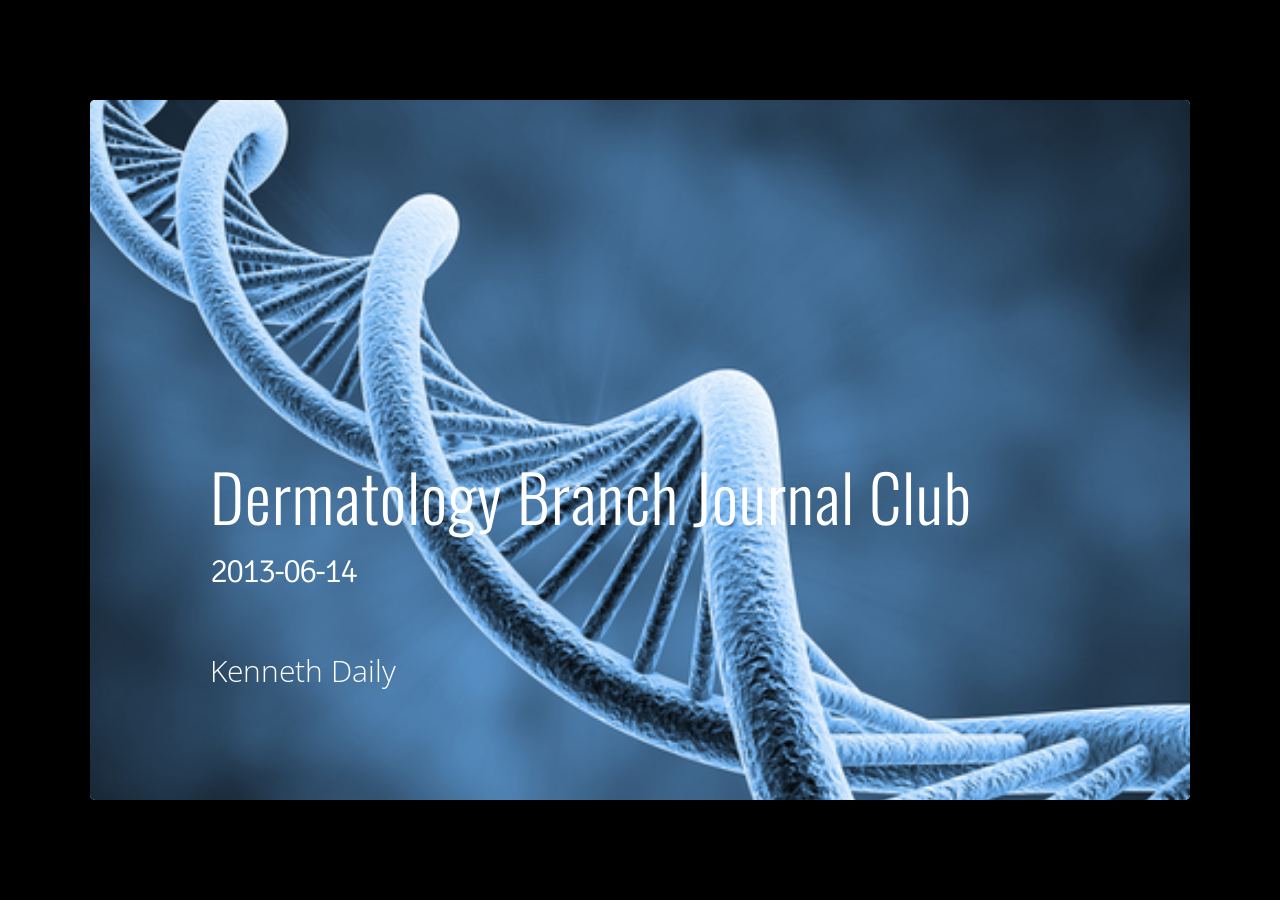
==== commit fd6e541a: "Updated slides" ====
--- a/presentation/index.html
+++ b/presentation/index.html
@@ -18,7 +18,9 @@
     src="libraries/frameworks/io2012/js/require-1.0.8.min.js">
   </script>
   
-    <link rel="stylesheet" href = "assets/css/ribbons.css">
+    <link rel="stylesheet" href = "libraries/widgets/bootstrap/css/bootstrap.css">
+<link rel="stylesheet" href = "libraries/widgets/quiz/css/demo.css">
+<link rel="stylesheet" href = "assets/css/ribbons.css">
 <link rel="stylesheet" href = "assets/css/titleslide.css">
 
 </head>
@@ -42,24 +44,18 @@
     <!-- SLIDES -->
       <slide class="" id="slide-1" style="background:;">
   <hgroup>
-    <h2>ENCODE</h2>
-  </hgroup>
-  <article>
-    <p><img src="./assets/img/encode-header.jpg" alt="ENCODE" height=350></p>
-
-  </article>
-  <!-- Presenter Notes -->
-</slide>
-
-      <slide class="" id="slide-2" style="background:;">
-  <hgroup>
-    <h2>ENCODE Pilot Project (2003-2007)</h2>
-  </hgroup>
-  <article>
-    <h3>The ENcyclopedia Of DNA Elements</h3>
+    
+  </hgroup>
+  <article>
+    <p><img src="./assets/img/encode-header.jpg" alt="ENCODE" height=75></p>
+
+<h3>The ENcyclopedia Of DNA Elements Pilot Project (2003-2007)</h3>
 
 <ul>
 <li>Following release of human genome sequence, April 2003</li>
+</ul>
+
+<ul class = "build">
 <li>Identify and characterize sequence-based functional elements
 
 <ul>
@@ -73,12 +69,14 @@
   <!-- Presenter Notes -->
 </slide>
 
-      <slide class="" id="slide-3" style="background:;">
-  <hgroup>
-    <h2>Highlights</h2>
-  </hgroup>
-  <article>
-    <ul>
+      <slide class="" id="slide-2" style="background:;">
+  <hgroup>
+    <h2>Highlights (Nature, Vol 447, 14 June 2007)</h2>
+  </hgroup>
+  <article>
+    <h3>Identification and analysis of functional elements in 1% of the human genome by the ENCODE pilot project</h3>
+
+<ul>
 <li>More transcription than previously identified</li>
 <li>Symmetric distribution of regulatory sequences around TSS&#39;s</li>
 <li>Characteristic histone modification patterns</li>
@@ -90,14 +88,32 @@
   <!-- Presenter Notes -->
 </slide>
 
+      <slide class="" id="slide-3" style="background:;">
+  <hgroup>
+    
+  </hgroup>
+  <article>
+    <p><center>
+<img src="./assets/img/ENCODE_nature_cover.png" alt="ENCODE cover" height=400></p>
+
+<h2></center></h2>
+
+<p><img src="./assets/img/17448.png" alt="ENCODE" width=900></p>
+
+<p>PLoS Biol. 2011 Apr;9(4):e1001046. doi: 10.1371/journal.pbio.1001046</p>
+
+  </article>
+  <!-- Presenter Notes -->
+</slide>
+
       <slide class="" id="slide-4" style="background:;">
   <hgroup>
     
   </hgroup>
   <article>
-    <p><img src="./assets/img/17448.png" alt="ENCODE" width=900></p>
-
-<p>PLoS Biol. 2011 Apr;9(4):e1001046. doi: 10.1371/journal.pbio.1001046</p>
+    <p><img src="./assets/img/encode-feature-graphic.jpg" alt="ENCODE" width=825></p>
+
+<p>Nature 489, 46–48 (06 September 2012) doi:10.1038/489046a</p>
 
   </article>
   <!-- Presenter Notes -->
@@ -105,12 +121,10 @@
 
       <slide class="" id="slide-5" style="background:;">
   <hgroup>
-    
-  </hgroup>
-  <article>
-    <p><img src="./assets/img/encode-feature-graphic.jpg" alt="ENCODE" width=825></p>
-
-<p>Nature 489, 46–48 (06 September 2012) doi:10.1038/489046a</p>
+    <h2>Histone modifications predict expression</h2>
+  </hgroup>
+  <article>
+    <p><img src="./assets/img/fig2b.png" alt="Figure 2b: Histone modifications and expression" width=825></p>
 
   </article>
   <!-- Presenter Notes -->
@@ -118,16 +132,60 @@
 
       <slide class="" id="slide-6" style="background:;">
   <hgroup>
-    <h2>ENCODE Results</h2>
-  </hgroup>
-  <article>
-    <p>Foo bar baz</p>
+    <h2>Transcription factor co-association</h2>
+  </hgroup>
+  <article>
+    <p><img src="./assets/img/fig4.png" alt="Figure 4: Transcription factor co-association" width="95%"></p>
 
   </article>
   <!-- Presenter Notes -->
 </slide>
 
       <slide class="" id="slide-7" style="background:;">
+  <hgroup>
+    <h2>Data integration and segmentation</h2>
+  </hgroup>
+  <article>
+    <p><img src="./assets/img/fig5a.png" alt="Figure 5a: Data integration and segmentation" width="100%"></p>
+
+  </article>
+  <!-- Presenter Notes -->
+</slide>
+
+      <slide class="" id="slide-8" style="background:;">
+  <hgroup>
+    <h2>Machine learning</h2>
+  </hgroup>
+  <article>
+    <p><img src="./assets/img/fig7a.png" alt="Figure 7a: Machine learning on integrated data" width="80%"></p>
+
+  </article>
+  <!-- Presenter Notes -->
+</slide>
+
+      <slide class="" id="slide-9" style="background:;">
+  <hgroup>
+    <h2>ENCODE Results - Machine learning</h2>
+  </hgroup>
+  <article>
+    <p><img src="./assets/img/fig7b.png" alt="Figure 7b: Machine learning on integrated data" height="95%"></p>
+
+  </article>
+  <!-- Presenter Notes -->
+</slide>
+
+      <slide class="" id="slide-10" style="background:;">
+  <hgroup>
+    <h2>ENCODE Results - Machine learning</h2>
+  </hgroup>
+  <article>
+    <p><img src="./assets/img/fig7c.png" alt="Figure 7c: Machine learning on integrated data" width=825></p>
+
+  </article>
+  <!-- Presenter Notes -->
+</slide>
+
+      <slide class="" id="slide-11" style="background:;">
   <hgroup>
     <h2>&#39;Experimental&#39; techniques</h2>
   </hgroup>
@@ -144,14 +202,370 @@
   <!-- Presenter Notes -->
 </slide>
 
-      <slide class="" id="slide-8" style="background:;">
-  <hgroup>
-    <h2>Not all bad</h2>
+      <slide class="" id="slide-12" style="background:;">
+  <hgroup>
+    <h2>(Some of) ENCODE&#39;s strong statements</h2>
+  </hgroup>
+  <article>
+    <blockquote>
+<p>Operationally, we define a functional element as a discrete genome segment that encodes a defined product (for example, protein or non-coding RNA) or displays a reproducible biochemical signature (for example, protein binding, or specific chromatin structure).</p>
+
+<p>The vast majority (80.4%) of the human genome participates in at least one biochemical RNA- and/or chromatin-associated event in at least one cell type.</p>
+
+<p>95% of the genome lies within 8Kb of a DNA-protein interaction.</p>
+
+<p>99% is within 1.7Kb of at least one of the biochemical events measured by ENCODE.</p>
+
+<p>These estimates represent a lower bound, but reinforce the observation that there is more non-coding functional DNA than either coding sequence or mammalian evolutionary conserved bases.</p>
+</blockquote>
+
+  </article>
+  <!-- Presenter Notes -->
+</slide>
+
+      <slide class="" id="slide-13">
+  <hgroup>
+    <h2>A rebuttal of ENCODE</h2>
+  </hgroup>
+  <article>
+      
+    <div class='left' style='float:left;width:48%'>
+     <p><img src="./assets/img/dan_graur_twitter.jpeg" alt="Dan Graur" width=350></p>
+
+<p>Molecular evolutionary biologist
+<a href="https://twitter.com/DanGraur">https://twitter.com/DanGraur</a></p>
+
+
+    </div>    
+    <div class='right' style='float:right;width:48%'>
+     <h3>Starting off:</h3>
+
+<blockquote>
+<p>The ENCODE Project Consortium assigns function to 80.4% of the genome. We disagree with this estimate.</p>
+</blockquote>
+
+<ul>
+<li>Definition of function is questionable</li>
+<li>Function is maintained in the absence of selection</li>
+<li>Methods favor sensitivity over specificity</li>
+</ul>
+
+    </div>
+  </article>
+</slide>
+      <slide class="" id="slide-14" style="background:;">
+  <hgroup>
+    <h2>Selected effect vs. causal role</h2>
+  </hgroup>
+  <article>
+    <h3>Selected effect functions are historical and evolutionary</h3>
+
+<blockquote>
+<p>The sequence &quot;TATAAA&quot; is maintained by natural selection to bind a transcription factor, resulting in the transcription of a gene.</p>
+
+<p>The selected effect function is binding a transcription factor.</p>
+</blockquote>
+
+<!---
+Suggests a clear, conservative method for inference for function in DNA sequences; only sequences under selection can be claimed to be functional
+--->
+
+<h3>Causal role functions are ahistorical and nonevolutionary</h3>
+
+<blockquote>
+<p>Example: The sequence &quot;TATAAT&quot; mutates into &quot;TATAAA&quot; and subsequently bind a transcription factor, but does not result in the transcription of a gene.
+The &quot;causal role function&quot; is binding a transcription factor.</p>
+</blockquote>
+
+<!---
+Graur, et al. argue that ENCODE takes this definition; thus, if a region is determined to be functional (by the assays) then no deleterious mutations can occur (even in the absence of observed sequence-based evolutionary pressure)
+--->
+
+  </article>
+  <!-- Presenter Notes -->
+</slide>
+
+      <slide class="" id="slide-15" style="background:;">
+  <hgroup>
+    <h2>Wrong and inconsistent?</h2>
   </hgroup>
   <article>
     <ul>
-<li>Useful, extensive resource/dataset</li>
-<li>All data AND CODE are available</li>
+<li>Function according to ENCODE
+
+<ul>
+<li>be transcribed, associated with modified histone, located in an open chromatin area, bind a transcription factor or contain methylated CpG dinucleotide</li>
+</ul></li>
+</ul>
+
+<p><strong>Are these functions, or simply genomic locations, features/properties related to nucleotide composition?</strong></p>
+
+<ul>
+<li>The ENCODE functional argument (affirming the consequent)
+
+<ol>
+<li>&quot;Functional&quot; DNA segments tend to display a certain property.</li>
+<li>A DNA segment displays the same &quot;property.&quot;</li>
+<li>Therefore, the DNA segment is &quot;functional.&quot;</li>
+</ol></li>
+</ul>
+
+<h3>Inconsistent, arbitrary percentages of amount of functional DNA (80%, 40%, 20%,...)</h3>
+
+<h3>100% of genome replicates (a reproducible biochemical event!); so it&#39;s all functional!</h3>
+
+  </article>
+  <!-- Presenter Notes -->
+</slide>
+
+      <slide class="" id="slide-16" style="background:;">
+  <hgroup>
+    <h2>Transcription does not equal function</h2>
+  </hgroup>
+  <article>
+    <h3>Claim: 74.7% of the genome is transcribed (via RNA-Seq, CAGE-Seq, PET-Seq)</h3>
+
+<ul>
+<li>Conclusion: every observed transcribed DNA is &quot;functional&quot;</li>
+</ul>
+
+<!---
+The broadest element class represents the different RNA types, covering 62% of the genome (although the majority is inside of introns or near genes).
+--->
+
+<h3>Problems</h3>
+
+<ul>
+<li>Others estimate 90% of transcription is &quot;noise&quot;</li>
+<li>Cell lines used are transcription permissive (<a href='http://encodeproject.org/encode/cellTypes.html'>Cell types</a>)
+
+<ul>
+<li>A hallmark of ESC genome: transcriptionally globally hyperactive<br/>
+(<a href="http://www.ncbi.nlm.nih.gov/pmc/articles/PMC2435228/">doi:10.1016/j.stem.2008.03.021</a>)</li>
+<li>HeLa cells are not representative of human cells (Helacyton gartleri)</li>
+</ul></li>
+<li>Allows DNA sequences WITHOUT a promoter to be transcribed</li>
+<li>Three major classes of transcribed elements that are not really functional</li>
+</ul>
+
+  </article>
+  <!-- Presenter Notes -->
+</slide>
+
+      <slide class="" id="slide-17" style="background:;">
+  <hgroup>
+    <h2>Transcription does not equal function</h2>
+  </hgroup>
+  <article>
+    <h3>Pseudogenes</h3>
+
+<ul>
+<li>10% of pseudogenes are transcribed, often translated in tumor cells</li>
+<li>High level of mutations, not under functional constraint (negative selection)</li>
+<li>&quot;Pseudogenes&quot; that have been shown to be functional aren&#39;t pseudogenes!</li>
+</ul>
+
+<h3>Introns</h3>
+
+<ul>
+<li>Only 4% of primary transcripts are coding, but ALL transcript bases counted as functional</li>
+<li>3% introns knocked out with negative growth effect yeast</li>
+<li>Exceptions - splice sites, regulatory elements, mirtrons (small percentage)</li>
+</ul>
+
+<!---
+They do concede that introns are counted; though no numbers are given when they are excluded 
+--->
+
+<h3>Mobile elements</h3>
+
+<ul>
+<li>LINEs, SINES, retroviruses, transposons</li>
+<li>2/3 of genome, 1/3 of transcriptome (e.g. Alu elements)</li>
+<li>Only functions are littering and causing frameshifts</li>
+</ul>
+
+  </article>
+  <!-- Presenter Notes -->
+</slide>
+
+      <slide class="" id="slide-18" style="background:;">
+  <hgroup>
+    <h2>Histone modification does not equal function</h2>
+  </hgroup>
+  <article>
+    <ul>
+<li>The &quot;epigenetic code&quot; - methylation, acetylation, phosporylation of histone tails</li>
+<li>How much variation in gene expression is explained by histone modifications?
+
+<ul>
+<li>Karlic et al. - 142 combinations of 3 modifications (out of ~8000)</li>
+<li>2% <strong>statistically</strong> significant</li>
+</ul></li>
+<li>ENCODE assigns function such as &quot;5&#39; end of genes&quot; to H4K20me1</li>
+</ul>
+
+  </article>
+  <!-- Presenter Notes -->
+</slide>
+
+      <slide class="" id="slide-19" style="background:;">
+  <hgroup>
+    <h2>Open chromatin does not equal function</h2>
+  </hgroup>
+  <article>
+    <ul>
+<li>Defined as genomic DNAase I hypersensitive (DHS), or identified by FAIRE-Seq
+
+<ul>
+<li>They are nucleosome depleted</li>
+</ul></li>
+<li>2.89 million DHSs (205K/cell type; tier 1, 2)
+
+<ul>
+<li>98.5% of ENCODE ChIP-Seq peaks are in these regions</li>
+</ul></li>
+<li>80% of TSSs were in open chromatin regions; two ways to view this:
+
+<ul>
+<li>Most TSSs are in open chromatin regions, or</li>
+<li>Most open chromatin regions are functional TSSs.</li>
+</ul></li>
+</ul>
+
+<!--- Song et al - "Over 870,000 DNaseI or FAIRE sites, which correspond tightly to nucleosome-depleted regions, were identified across the seven cell lines, covering nearly 9% of the genome"..."Open chromatin common to all seven cell types tended to be at or near transcription start sites and to be coincident with CTCF binding sites, while open chromatin sites found in only one cell type were typically located away from transcription start sites and contained DNA motifs recognized by regulators of cell-type identity." --->
+
+<!--- The protocol is based on the fact that the formaldehyde cross-linking is more efficient in nucleosome-bound DNA than it is in nucleosome-depleted regions of the genome. This method then segregates the non cross-linked DNA that is usually found in open chromatin, which is then sequenced. The protocol consists of cross linking, phenol extraction and sequencing the DNA in aqueous phase. --->
+
+  </article>
+  <!-- Presenter Notes -->
+</slide>
+
+      <slide class="" id="slide-20" style="background:;">
+  <hgroup>
+    <h2>TFBS binding does not equal function</h2>
+  </hgroup>
+  <article>
+    <ul>
+<li>Applied ChIP-Seq for 119 DNA-binding proteins (87 sequence specific TFs)</li>
+<li>636K (230Mb; 8.1% of genome) bound regions identified (and counted as functional!)</li>
+<li>Disregard evolutionary conservation</li>
+<li>Other study validates 12/14 Stat3 sites; extrapolating leaves 0.024% of the genome as TFBSs</li>
+<li>High inherent false positive rate (6-14nt sites, degenerate)</li>
+<li>Inflated values based on peak detection methods (600bp window; maybe should be 0.14% of genome)</li>
+</ul>
+
+  </article>
+  <!-- Presenter Notes -->
+</slide>
+
+      <slide class="" id="slide-21" style="background:;">
+  <hgroup>
+    <h2>DNA methylation does not equal function</h2>
+  </hgroup>
+  <article>
+    <ul>
+<li>Previous work suggests DNA methylation of promoters negatively regulates expression</li>
+<li>Identified 96% of 1.2 million sites are methylated (across 82 cell/tissues types)</li>
+<li>Again, just a chemical property, not a function - most CpG sites are able to be methylated</li>
+<li>A more interesting question: which regions lack CpGs?</li>
+</ul>
+
+<!--- information a bit scarce on overlap across cell/tissue types; 1.2mill is avg across 82 types --->
+
+<!--- CpG sites are selected against - oft mutated, and they neg regulate gene exp --->
+
+<!--- Are CpGs important? Yes! (genomic imprinting, aberrant in cancer, etc) --->
+
+  </article>
+  <!-- Presenter Notes -->
+</slide>
+
+      <slide class="" id="slide-22" style="background:;">
+  <hgroup>
+    <h2>Derived allele frequency and purifying selection</h2>
+  </hgroup>
+  <article>
+    <ul class = "build">
+<li>Evidence for negative selection using 205K ENCODE and 85K non-ENCODE SNPs</li>
+<li>Multiple &quot;technical&quot; errors
+
+<ul>
+<li>Modeling genomes as independently derived (probably computational)</li>
+<li>Choice of regions to identify, manner of sample selection is questionable</li>
+</ul></li>
+<li>ENCODE samples had 0.02% lower DAF than control regions
+
+<ul>
+<li>Large sample size -&gt; statistically significant result</li>
+<li>But is the magnitude of the effect biologically meaningful?</li>
+</ul></li>
+</ul>
+
+  </article>
+  <!-- Presenter Notes -->
+</slide>
+
+      <slide class="" id="slide-23" style="background:;">
+  <hgroup>
+    <h2>Junk (or garbage?) DNA</h2>
+  </hgroup>
+  <article>
+    <ul class = "build">
+<li>Number of putative functional genes decreasing (pre-human genome: 212K; now: 20K)
+
+<ul>
+<li>nematode: 20K genes!</li>
+<li>&#39;streamlined&#39; genomes only possible with large population size, deleterious effects of genome size are significant</li>
+</ul></li>
+<li>The semantics of &quot;junk&quot; DNA - junk vs. garbage
+
+<ul>
+<li>Potential for function does not equal a function</li>
+</ul></li>
+<li>Indifferent DNA - functional, not under constraint w.r.t. sequence composition (spacer sequence)</li>
+<li>Are species with larger genomes, less phenotypically complex devoid of junk?</li>
+</ul>
+
+  </article>
+  <!-- Presenter Notes -->
+</slide>
+
+      <slide class="" id="slide-24" style="background:;">
+  <hgroup>
+    <h2>Big science, small science</h2>
+  </hgroup>
+  <article>
+    <ul class = "build">
+<li>442 researchers; $288,000,000 in funding</li>
+<li>Concerns over loss of funding of small (focused) scientific projects over large scale fishing expeditions</li>
+<li>Big Science - generate data; small science - make sense of it</li>
+<li>ENCODE whittles it down to 2.7 billion nucleotides of importance, assuming a small science role of interpretation</li>
+<li>High-impact false positives by the truckload</li>
+<li>Let&#39;s rewrite the textbooks - the marketing, mass media hype, and PR textbooks!</li>
+</ul>
+
+<h2>Not all bad</h2>
+
+<ul>
+<li>Extensive resource/dataset</li>
+<li>All data AND CODE are available; entire paper should be reproducible</li>
+<li>Pushed computational methods forward
+
+<ul>
+<li>Does not excuse many data selection oversights (garbage in, garbage out)</li>
+</ul></li>
+<li>Useful resource for genomics researchers</li>
+<li>Will impact disease research</li>
+</ul>
+
+<h2>Increased vocabulary</h2>
+
+<ul>
+<li>apophenia - see patterns in random data</li>
+<li>A methodological &quot;legerdemain&quot; - sleight of hand, hocus-pocus</li>
+<li>&quot;genomic clochards&quot; - vagrant, tramp</li>
+<li>&quot;textual hermeneutics&quot; - method or principle of interpretation</li>
 </ul>
 
   </article>
@@ -172,6 +586,27 @@
 <script src="http://ajax.aspnetcdn.com/ajax/jQuery/jquery-1.7.min.js"></script>
 <script>window.jQuery || document.write('<script src="libraries/widgets/quiz/js/jquery-1.7.min.js"><\/script>')</script>
 <!-- Load Javascripts for Widgets -->
+<!-- MathJax: Fall back to local if CDN offline but local image fonts are not supported (saves >100MB) -->
+<script type="text/x-mathjax-config">
+  MathJax.Hub.Config({
+    tex2jax: {
+      inlineMath: [['$','$'], ['\\(','\\)']],
+      processEscapes: true
+    }
+  });
+</script>
+<script type="text/javascript" src="http://cdn.mathjax.org/mathjax/2.0-latest/MathJax.js?config=TeX-AMS-MML_HTMLorMML"></script>
+<!-- <script src="https://c328740.ssl.cf1.rackcdn.com/mathjax/2.0-latest/MathJax.js?config=TeX-AMS-MML_HTMLorMML">
+</script> -->
+<script>window.MathJax || document.write('<script type="text/x-mathjax-config">MathJax.Hub.Config({"HTML-CSS":{imageFont:null}});<\/script><script src="/mathjax/MathJax.js?config=TeX-AMS-MML_HTMLorMML"><\/script>')
+</script>
+<script>  
+$(function (){ 
+  $("#example").popover(); 
+  $("[rel='tooltip']").tooltip(); 
+});  
+</script>  
+
 <!-- LOAD HIGHLIGHTER JS FILES -->
 <script src="libraries/highlighters/highlight.js/highlight.pack.js"></script>
 <script>hljs.initHighlightingOnLoad();</script>
--- a/presentation/libraries/widgets/quiz/css/demo.css
+++ b/presentation/libraries/widgets/quiz/css/demo.css
@@ -0,0 +1,128 @@
+
+/* COMMENT OUT
+body {
+    font-family: Georgia, 'PT Sans', sans-serif;
+    font-size: 16px;
+    min-height: 800px;
+    line-height: 1.5em;
+}
+*/
+
+b, strong { font-weight: bold }
+i, em { font-style: italic }
+
+a {
+  text-decoration: none;
+  color: #3B5998;
+}
+
+a:visited {
+  text-decoration: none;
+  color: #6882aa;
+}
+
+a:hover,
+a:focus {
+  text-decoration: underline;
+}
+
+h1 {
+	/* text-align: center;
+	padding-bottom: 52px; */
+	font-size: 2.5em;
+	line-height: 1em;
+}
+
+#content {
+    width: 800px;
+    margin: auto;
+}
+
+/*
+code {
+    background-color: #F0F0F0;
+    font-family: 'DejaVu Sans Mono', consolas, monospace;
+    font-size: 14px;
+    padding: 2px;
+    line-height: 1.25em;
+}
+*/
+
+.quiz-single, .quiz-multiple, .quiz-text {
+  background-color: #F0F0F0;
+  padding-left: 15px;
+  padding-top: 15px;
+}
+
+/* EDITED */
+li.quiz-option {
+  list-style-type: none;
+}
+
+
+.quiz-option label {
+    padding-left: 10px;
+    padding-right: 10px;
+    padding-top: 3px;
+    padding-bottom: 3px;
+}
+
+input[type="text"].quiz-correct, textarea.quiz-correct {
+  border: 1px solid #50b378;
+  /* color: white; */
+}
+
+input[type="text"].quiz-wrong, textarea.quiz-wrong {
+  border: 1px solid #EB4237;
+  /* color: white; */
+}
+
+.quiz-correct label {
+  background-color: #50b378;
+  color: white;
+}
+
+.quiz-wrong label {
+  background-color: #EB4237;
+  color: white;
+}
+
+.quiz-option label{
+  display: inline;
+  font-size: 1em;
+}
+
+/* CSS for adding correct/incorrect marks to Quiz Options */
+/* Move to Quiz widget after confirming design choice */
+
+input[type="radio"],
+input[type="checkbox"] {
+  margin-top: -1px;
+  vertical-align: middle;
+}
+
+li.quiz-wrong:after {
+  content: url(../img/incorrect-icon.png);
+}
+
+.quiz-wrong label {
+  background-color: transparent;
+  color: inherit;
+}
+
+li.quiz-correct:after{
+  content: url(../img/correct-icon.png);
+}
+
+.quiz-correct label {
+  background-color: transparent;
+  color: inherit;
+}
+
+input.quiz-correct + span.status:after {
+  content: url(../img/correct-icon.png);
+}
+
+input.quiz-wrong + span.status:after {
+  content: url(../img/incorrect-icon.png);
+}
--- a/presentation/assets/css/titleslide.css
+++ b/presentation/assets/css/titleslide.css
@@ -21,4 +21,13 @@
   color: white;
   line-height: 1.3;
   margin-top: 2em;
-}+}
+
+.tvbg-slide {
+  background-image: url(../img/oldTV.jpg);
+  background-size: cover;
+}
+
+.tvbg-slide h3 {
+  color: white;
+  }
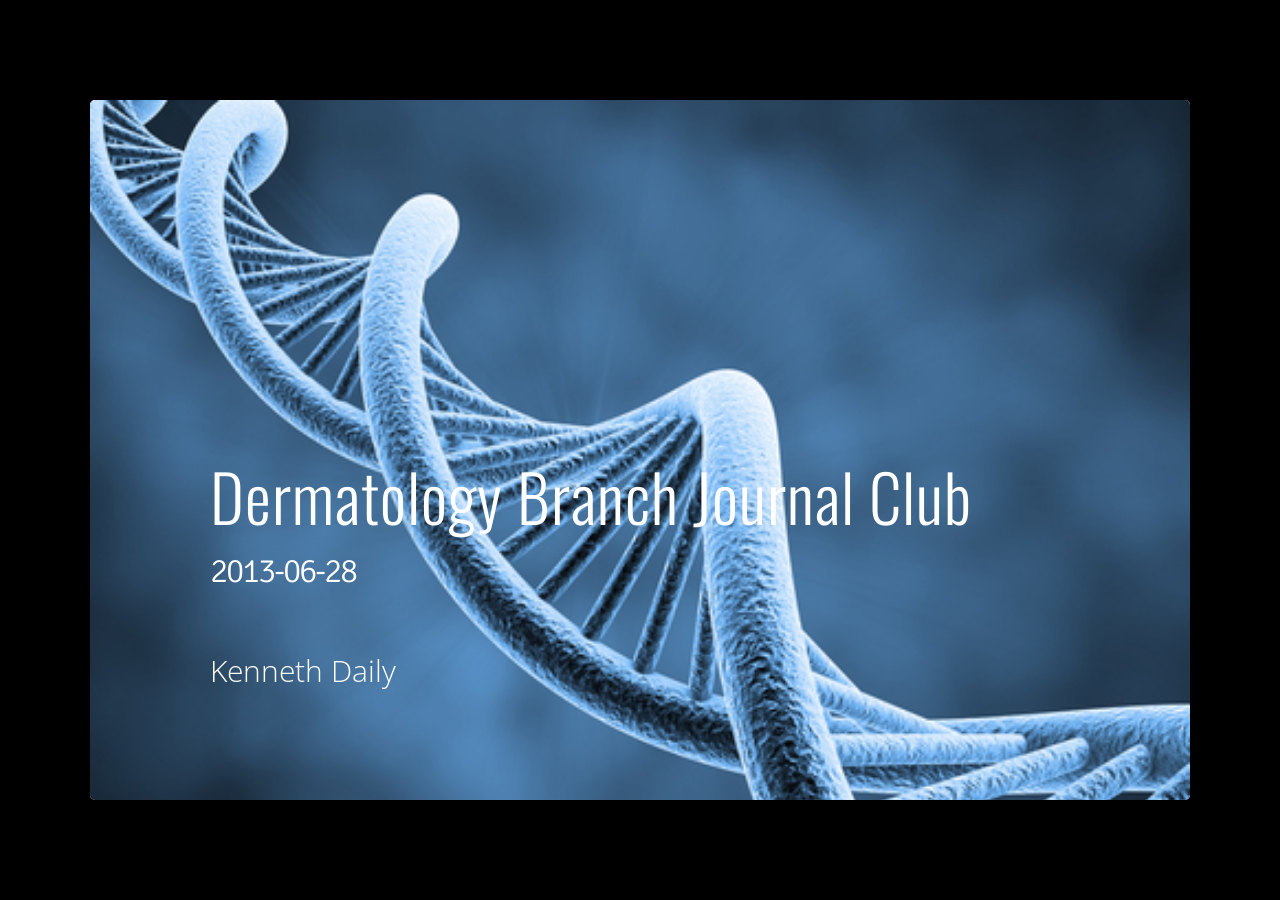
==== commit 27dec5ec: "Updated slides" ====
--- a/presentation/index.html
+++ b/presentation/index.html
@@ -36,7 +36,7 @@
     <slide class="title-slide segue nobackground">
       <hgroup class="auto-fadein">
         <h1>Dermatology Branch Journal Club</h1>
-        <h2>2013-06-14</h2>
+        <h2>2013-06-28</h2>
         <p>Kenneth Daily<br/></p>
       </hgroup>
           </slide>
@@ -90,104 +90,7 @@
 
       <slide class="" id="slide-3" style="background:;">
   <hgroup>
-    
-  </hgroup>
-  <article>
-    <p><center>
-<img src="./assets/img/ENCODE_nature_cover.png" alt="ENCODE cover" height=400></p>
-
-<h2></center></h2>
-
-<p><img src="./assets/img/17448.png" alt="ENCODE" width=900></p>
-
-<p>PLoS Biol. 2011 Apr;9(4):e1001046. doi: 10.1371/journal.pbio.1001046</p>
-
-  </article>
-  <!-- Presenter Notes -->
-</slide>
-
-      <slide class="" id="slide-4" style="background:;">
-  <hgroup>
-    
-  </hgroup>
-  <article>
-    <p><img src="./assets/img/encode-feature-graphic.jpg" alt="ENCODE" width=825></p>
-
-<p>Nature 489, 46–48 (06 September 2012) doi:10.1038/489046a</p>
-
-  </article>
-  <!-- Presenter Notes -->
-</slide>
-
-      <slide class="" id="slide-5" style="background:;">
-  <hgroup>
-    <h2>Histone modifications predict expression</h2>
-  </hgroup>
-  <article>
-    <p><img src="./assets/img/fig2b.png" alt="Figure 2b: Histone modifications and expression" width=825></p>
-
-  </article>
-  <!-- Presenter Notes -->
-</slide>
-
-      <slide class="" id="slide-6" style="background:;">
-  <hgroup>
-    <h2>Transcription factor co-association</h2>
-  </hgroup>
-  <article>
-    <p><img src="./assets/img/fig4.png" alt="Figure 4: Transcription factor co-association" width="95%"></p>
-
-  </article>
-  <!-- Presenter Notes -->
-</slide>
-
-      <slide class="" id="slide-7" style="background:;">
-  <hgroup>
-    <h2>Data integration and segmentation</h2>
-  </hgroup>
-  <article>
-    <p><img src="./assets/img/fig5a.png" alt="Figure 5a: Data integration and segmentation" width="100%"></p>
-
-  </article>
-  <!-- Presenter Notes -->
-</slide>
-
-      <slide class="" id="slide-8" style="background:;">
-  <hgroup>
-    <h2>Machine learning</h2>
-  </hgroup>
-  <article>
-    <p><img src="./assets/img/fig7a.png" alt="Figure 7a: Machine learning on integrated data" width="80%"></p>
-
-  </article>
-  <!-- Presenter Notes -->
-</slide>
-
-      <slide class="" id="slide-9" style="background:;">
-  <hgroup>
-    <h2>ENCODE Results - Machine learning</h2>
-  </hgroup>
-  <article>
-    <p><img src="./assets/img/fig7b.png" alt="Figure 7b: Machine learning on integrated data" height="95%"></p>
-
-  </article>
-  <!-- Presenter Notes -->
-</slide>
-
-      <slide class="" id="slide-10" style="background:;">
-  <hgroup>
-    <h2>ENCODE Results - Machine learning</h2>
-  </hgroup>
-  <article>
-    <p><img src="./assets/img/fig7c.png" alt="Figure 7c: Machine learning on integrated data" width=825></p>
-
-  </article>
-  <!-- Presenter Notes -->
-</slide>
-
-      <slide class="" id="slide-11" style="background:;">
-  <hgroup>
-    <h2>&#39;Experimental&#39; techniques</h2>
+    <h2>ENCODE as a data generation project</h2>
   </hgroup>
   <article>
     <h3>From the 2007 ENCODE pilot project (doi:10.1038/nature05874)</h3>
@@ -202,13 +105,107 @@
   <!-- Presenter Notes -->
 </slide>
 
+      <slide class="" id="slide-4" style="background:;">
+  <hgroup>
+    
+  </hgroup>
+  <article>
+    <p><center>
+<img src="./assets/img/ENCODE_nature_cover.png" alt="ENCODE cover" width="45%">
+</center></p>
+
+  </article>
+  <!-- Presenter Notes -->
+</slide>
+
+      <slide class="" id="slide-5" style="background:;">
+  <hgroup>
+    
+  </hgroup>
+  <article>
+    <p><img src="./assets/img/17448.png" alt="ENCODE" width=900></p>
+
+<p>PLoS Biol. 2011 Apr;9(4):e1001046. doi: 10.1371/journal.pbio.1001046</p>
+
+  </article>
+  <!-- Presenter Notes -->
+</slide>
+
+      <slide class="" id="slide-6" style="background:;">
+  <hgroup>
+    
+  </hgroup>
+  <article>
+    <p><img src="./assets/img/encode-feature-graphic.jpg" alt="ENCODE" width=825></p>
+
+<p>Nature 489, 46–48 (06 September 2012) doi:10.1038/489046a</p>
+
+  </article>
+  <!-- Presenter Notes -->
+</slide>
+
+      <slide class="" id="slide-7" style="background:;">
+  <hgroup>
+    <h2>Histone modifications predict expression</h2>
+  </hgroup>
+  <article>
+    <p><img src="./assets/img/fig2b.png" alt="Figure 2b: Histone modifications and expression" width=825></p>
+
+  </article>
+  <!-- Presenter Notes -->
+</slide>
+
+      <slide class="" id="slide-8" style="background:;">
+  <hgroup>
+    <h2>Transcription factor co-association</h2>
+  </hgroup>
+  <article>
+    <p><img src="./assets/img/fig4.png" alt="Figure 4: Transcription factor co-association" width="95%"></p>
+
+  </article>
+  <!-- Presenter Notes -->
+</slide>
+
+      <slide class="" id="slide-9" style="background:;">
+  <hgroup>
+    <h2>Data integration and segmentation</h2>
+  </hgroup>
+  <article>
+    <p><img src="./assets/img/fig5a.png" alt="Figure 5a: Data integration and segmentation" width="100%"></p>
+
+  </article>
+  <!-- Presenter Notes -->
+</slide>
+
+      <slide class="" id="slide-10" style="background:;">
+  <hgroup>
+    <h2>Machine learning - self organizing map</h2>
+  </hgroup>
+  <article>
+    <p><img src="./assets/img/fig7a.png" alt="Figure 7a: Machine learning on integrated data" width="80%"></p>
+
+  </article>
+  <!-- Presenter Notes -->
+</slide>
+
+      <slide class="" id="slide-11" style="background:;">
+  <hgroup>
+    <h2>ENCODE results - self organizing map application</h2>
+  </hgroup>
+  <article>
+    <p><img src="./assets/img/fig7c.png" alt="Figure 7c: Machine learning on integrated data" width=825></p>
+
+  </article>
+  <!-- Presenter Notes -->
+</slide>
+
       <slide class="" id="slide-12" style="background:;">
   <hgroup>
     <h2>(Some of) ENCODE&#39;s strong statements</h2>
   </hgroup>
   <article>
     <blockquote>
-<p>Operationally, we define a functional element as a discrete genome segment that encodes a defined product (for example, protein or non-coding RNA) or displays a reproducible biochemical signature (for example, protein binding, or specific chromatin structure).</p>
+<p>Operationally, we define a <strong>functional element</strong> as a discrete genome segment that encodes a defined product (for example, protein or non-coding RNA) or displays a reproducible biochemical signature (for example, protein binding, or specific chromatin structure).</p>
 
 <p>The vast majority (80.4%) of the human genome participates in at least one biochemical RNA- and/or chromatin-associated event in at least one cell type.</p>
 
@@ -216,7 +213,7 @@
 
 <p>99% is within 1.7Kb of at least one of the biochemical events measured by ENCODE.</p>
 
-<p>These estimates represent a lower bound, but reinforce the observation that there is more non-coding functional DNA than either coding sequence or mammalian evolutionary conserved bases.</p>
+<p>These estimates represent a lower bound, but reinforce the observation that there is <strong>more non-coding functional DNA</strong> than either coding sequence or mammalian evolutionary conserved bases.</p>
 </blockquote>
 
   </article>
@@ -276,6 +273,8 @@
 <p>Example: The sequence &quot;TATAAT&quot; mutates into &quot;TATAAA&quot; and subsequently bind a transcription factor, but does not result in the transcription of a gene.
 The &quot;causal role function&quot; is binding a transcription factor.</p>
 </blockquote>
+
+<p><em>The heart: a blood pump, or fancy paperweight?</em></p>
 
 <!---
 Graur, et al. argue that ENCODE takes this definition; thus, if a region is determined to be functional (by the assays) then no deleterious mutations can occur (even in the absence of observed sequence-based evolutionary pressure)
@@ -342,7 +341,7 @@
 <ul>
 <li>A hallmark of ESC genome: transcriptionally globally hyperactive<br/>
 (<a href="http://www.ncbi.nlm.nih.gov/pmc/articles/PMC2435228/">doi:10.1016/j.stem.2008.03.021</a>)</li>
-<li>HeLa cells are not representative of human cells (Helacyton gartleri)</li>
+<li>HeLa cells are not representative of human cells (<em>Helacyton gartleri</em>)</li>
 </ul></li>
 <li>Allows DNA sequences WITHOUT a promoter to be transcribed</li>
 <li>Three major classes of transcribed elements that are not really functional</li>
@@ -427,10 +426,10 @@
 </ul></li>
 <li>80% of TSSs were in open chromatin regions; two ways to view this:
 
-<ul>
+<ol>
 <li>Most TSSs are in open chromatin regions, or</li>
-<li>Most open chromatin regions are functional TSSs.</li>
-</ul></li>
+<li><strong>Most open chromatin regions are functional TSSs.</strong></li>
+</ol></li>
 </ul>
 
 <!--- Song et al - "Over 870,000 DNaseI or FAIRE sites, which correspond tightly to nucleosome-depleted regions, were identified across the seven cell lines, covering nearly 9% of the genome"..."Open chromatin common to all seven cell types tended to be at or near transcription start sites and to be coincident with CTCF binding sites, while open chromatin sites found in only one cell type were typically located away from transcription start sites and contained DNA motifs recognized by regulators of cell-type identity." --->
@@ -483,7 +482,37 @@
 
       <slide class="" id="slide-22" style="background:;">
   <hgroup>
-    <h2>Derived allele frequency and purifying selection</h2>
+    <h2>(Lack of) purifying selection</h2>
+  </hgroup>
+  <article>
+    <p><img src="./assets/img/fig1.png" alt="Figure 1" width="75%"></p>
+
+<!---
+The second is long term evolution (GERP) or the extent of divergence of that base across the mammals considered.
+--->
+
+  </article>
+  <!-- Presenter Notes -->
+</slide>
+
+      <slide class="" id="slide-23" style="background:;">
+  <hgroup>
+    <h2>Derived allele frequency distribution</h2>
+  </hgroup>
+  <article>
+    <p><img src="./assets/img/fig1e.png" alt="Figure 1" width="75%"></p>
+
+<!---
+Short term evolution as derived allele frequency (DAF), reflecting the amount of drift from the base present in the common ancestor of human and chimpanzee towards a new base in the human lineage. 
+--->
+
+  </article>
+  <!-- Presenter Notes -->
+</slide>
+
+      <slide class="" id="slide-24" style="background:;">
+  <hgroup>
+    <h2>Derived allele frequency and negative selection</h2>
   </hgroup>
   <article>
     <ul class = "build">
@@ -494,19 +523,27 @@
 <li>Modeling genomes as independently derived (probably computational)</li>
 <li>Choice of regions to identify, manner of sample selection is questionable</li>
 </ul></li>
-<li>ENCODE samples had 0.02% lower DAF than control regions
-
-<ul>
+<li>ENCODE samples had 0.2% lower DAF than control regions (p=4e-37)
+
+<ul>
+<li>Distributions overlap by 99.958%</li>
 <li>Large sample size -&gt; statistically significant result</li>
 <li>But is the magnitude of the effect biologically meaningful?</li>
 </ul></li>
 </ul>
 
-  </article>
-  <!-- Presenter Notes -->
-</slide>
-
-      <slide class="" id="slide-23" style="background:;">
+<!---
+Only selected primate specific regions to test - removing many functionally interesting regions
+Only used 1 out of 3 ethnic samples of SNPs; this significantly changes the distribution, since polymorphic sites were defined using all 3
+more than 80% of the regions uses were smaller than 100bp; median size of 15bp!
+differences between the control and test regions; 
+--->
+
+  </article>
+  <!-- Presenter Notes -->
+</slide>
+
+      <slide class="" id="slide-25" style="background:;">
   <hgroup>
     <h2>Junk (or garbage?) DNA</h2>
   </hgroup>
@@ -531,7 +568,7 @@
   <!-- Presenter Notes -->
 </slide>
 
-      <slide class="" id="slide-24" style="background:;">
+      <slide class="" id="slide-26" style="background:;">
   <hgroup>
     <h2>Big science, small science</h2>
   </hgroup>
@@ -545,9 +582,32 @@
 <li>Let&#39;s rewrite the textbooks - the marketing, mass media hype, and PR textbooks!</li>
 </ul>
 
-<h2>Not all bad</h2>
-
-<ul>
+  </article>
+  <!-- Presenter Notes -->
+</slide>
+
+      <slide class="" id="slide-27" style="background:;">
+  <hgroup>
+    <h2>Thought experiment</h2>
+  </hgroup>
+  <article>
+    <ol>
+<li>Synthesize a random human genome. Do ENCODE again.</li>
+<li>Repeat.</li>
+</ol>
+
+<p>What would we find?</p>
+
+  </article>
+  <!-- Presenter Notes -->
+</slide>
+
+      <slide class="" id="slide-28" style="background:;">
+  <hgroup>
+    <h2>Not all bad</h2>
+  </hgroup>
+  <article>
+    <ul>
 <li>Extensive resource/dataset</li>
 <li>All data AND CODE are available; entire paper should be reproducible</li>
 <li>Pushed computational methods forward
@@ -559,9 +619,17 @@
 <li>Will impact disease research</li>
 </ul>
 
-<h2>Increased vocabulary</h2>
-
-<ul>
+  </article>
+  <!-- Presenter Notes -->
+</slide>
+
+      <slide class="" id="slide-29" style="background:;">
+  <hgroup>
+    <h2>Increased vocabulary</h2>
+  </hgroup>
+  <article>
+    <ul>
+<li>linguistic prudery - ?</li>
 <li>apophenia - see patterns in random data</li>
 <li>A methodological &quot;legerdemain&quot; - sleight of hand, hocus-pocus</li>
 <li>&quot;genomic clochards&quot; - vagrant, tramp</li>
